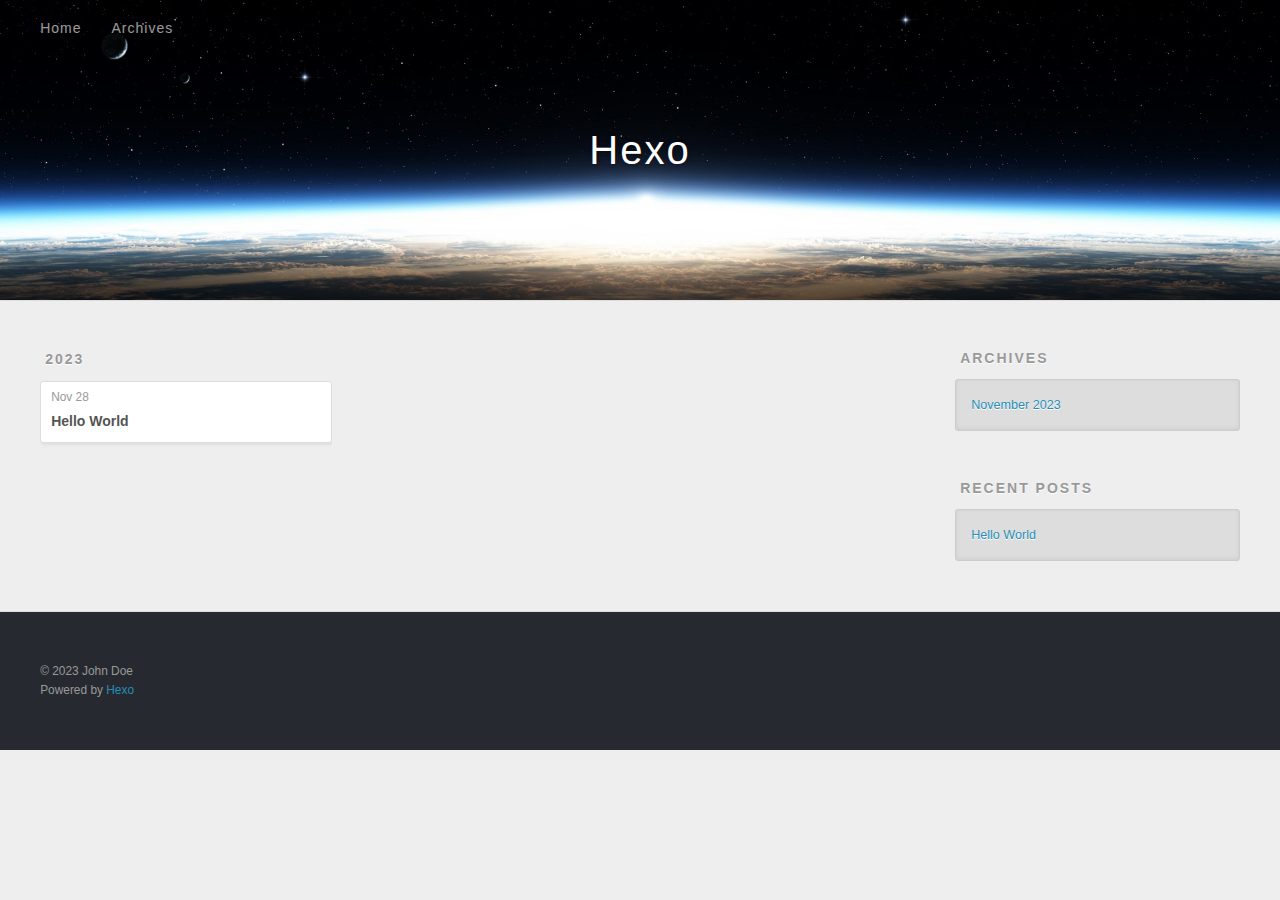
==== archives/index.html @ 0a16b76a "Site updated: 2023-11-28 14:06:50" ====
<!DOCTYPE html>
<html>
<head>
  <meta charset="utf-8">
  
  
  <title>Archives | Hexo</title>
  <meta name="viewport" content="width=device-width, initial-scale=1, shrink-to-fit=no">
  <meta property="og:type" content="website">
<meta property="og:title" content="Hexo">
<meta property="og:url" content="http://example.com/archives/index.html">
<meta property="og:site_name" content="Hexo">
<meta property="og:locale" content="en_US">
<meta property="article:author" content="John Doe">
<meta name="twitter:card" content="summary">
  
    <link rel="alternate" href="/atom.xml" title="Hexo" type="application/atom+xml">
  
  
    <link rel="shortcut icon" href="/favicon.png">
  
  
  
<link rel="stylesheet" href="/css/style.css">

  
    
<link rel="stylesheet" href="/fancybox/jquery.fancybox.min.css">

  
  
<meta name="generator" content="Hexo 7.0.0"></head>

<body>
  <div id="container">
    <div id="wrap">
      <header id="header">
  <div id="banner"></div>
  <div id="header-outer" class="outer">
    <div id="header-title" class="inner">
      <h1 id="logo-wrap">
        <a href="/" id="logo">Hexo</a>
      </h1>
      
    </div>
    <div id="header-inner" class="inner">
      <nav id="main-nav">
        <a id="main-nav-toggle" class="nav-icon"><span class="fa fa-bars"></span></a>
        
          <a class="main-nav-link" href="/">Home</a>
        
          <a class="main-nav-link" href="/archives">Archives</a>
        
      </nav>
      <nav id="sub-nav">
        
        
          <a class="nav-icon" href="/atom.xml" title="RSS Feed"><span class="fa fa-rss"></span></a>
        
        <a class="nav-icon nav-search-btn" title="Search"><span class="fa fa-search"></span></a>
      </nav>
      <div id="search-form-wrap">
        <form action="//google.com/search" method="get" accept-charset="UTF-8" class="search-form"><input type="search" name="q" class="search-form-input" placeholder="Search"><button type="submit" class="search-form-submit">&#xF002;</button><input type="hidden" name="sitesearch" value="http://example.com"></form>
      </div>
    </div>
  </div>
</header>

      <div class="outer">
        <section id="main">
  
  
    
    
      
      
      <section class="archives-wrap">
        <div class="archive-year-wrap">
          <a href="/archives/2023" class="archive-year">2023</a>
        </div>
        <div class="archives">
    
    <article class="archive-article archive-type-post">
  <div class="archive-article-inner">
    <header class="archive-article-header">
      <a href="/2023/11/28/hello-world/" class="archive-article-date">
  <time class="dt-published" datetime="2023-11-28T06:01:46.729Z" itemprop="datePublished">Nov 28</time>
</a>
      
  
    <h1 itemprop="name">
      <a class="archive-article-title" href="/2023/11/28/hello-world/">Hello World</a>
    </h1>
  

    </header>
  </div>
</article>
  
  
    </div></section>
  


</section>
        
          <aside id="sidebar">
  
    

  
    

  
    
  
    
  <div class="widget-wrap">
    <h3 class="widget-title">Archives</h3>
    <div class="widget">
      <ul class="archive-list"><li class="archive-list-item"><a class="archive-list-link" href="/archives/2023/11/">November 2023</a></li></ul>
    </div>
  </div>


  
    
  <div class="widget-wrap">
    <h3 class="widget-title">Recent Posts</h3>
    <div class="widget">
      <ul>
        
          <li>
            <a href="/2023/11/28/hello-world/">Hello World</a>
          </li>
        
      </ul>
    </div>
  </div>

  
</aside>
        
      </div>
      <footer id="footer">
  
  <div class="outer">
    <div id="footer-info" class="inner">
      
      &copy; 2023 John Doe<br>
      Powered by <a href="https://hexo.io/" target="_blank">Hexo</a>
    </div>
  </div>
</footer>

    </div>
    <nav id="mobile-nav">
  
    <a href="/" class="mobile-nav-link">Home</a>
  
    <a href="/archives" class="mobile-nav-link">Archives</a>
  
</nav>
    


<script src="/js/jquery-3.6.4.min.js"></script>



  
<script src="/fancybox/jquery.fancybox.min.js"></script>




<script src="/js/script.js"></script>





  </div>
</body>
</html>
---- css/style.css ----
body {
  width: 100%;
}
body:before,
body:after {
  content: "";
  display: table;
}
body:after {
  clear: both;
}
html,
body,
div,
span,
applet,
object,
iframe,
h1,
h2,
h3,
h4,
h5,
h6,
p,
blockquote,
pre,
a,
abbr,
acronym,
address,
big,
cite,
code,
del,
dfn,
em,
img,
ins,
kbd,
q,
s,
samp,
small,
strike,
strong,
sub,
sup,
tt,
var,
dl,
dt,
dd,
ol,
ul,
li,
fieldset,
form,
label,
legend,
table,
caption,
tbody,
tfoot,
thead,
tr,
th,
td {
  margin: 0;
  padding: 0;
  border: 0;
  outline: 0;
  font-weight: inherit;
  font-style: inherit;
  font-family: inherit;
  font-size: 100%;
  vertical-align: baseline;
}
body {
  line-height: 1;
  color: #000;
  background: #fff;
}
ol,
ul {
  list-style: none;
}
table {
  border-collapse: separate;
  border-spacing: 0;
  vertical-align: middle;
}
caption,
th,
td {
  text-align: left;
  font-weight: normal;
  vertical-align: middle;
}
a img {
  border: none;
}
input,
button {
  margin: 0;
  padding: 0;
}
input::-moz-focus-inner,
button::-moz-focus-inner {
  border: 0;
  padding: 0;
}
html,
body,
#container {
  height: 100%;
}
body {
  background: #eee;
  font: 14px -apple-system, BlinkMacSystemFont, "Segoe UI", "Roboto", "Oxygen", "Ubuntu", "Cantarell", "Fira Sans", "Droid Sans", "Helvetica Neue", sans-serif;
  -webkit-text-size-adjust: 100%;
}
.outer {
  max-width: 1220px;
  margin: 0 auto;
  padding: 0 20px;
}
.outer:before,
.outer:after {
  content: "";
  display: table;
}
.outer:after {
  clear: both;
}
.inner {
  display: inline;
  float: left;
  width: 98.33333333333333%;
  margin: 0 0.833333333333333%;
}
.left,
.alignleft {
  float: left;
}
.right,
.alignright {
  float: right;
}
.clear {
  clear: both;
}
#container {
  position: relative;
}
.mobile-nav-on {
  overflow: hidden;
}
#wrap {
  height: 100%;
  width: 100%;
  position: absolute;
  top: 0;
  left: 0;
  -webkit-transition: 0.2s ease-out;
  -moz-transition: 0.2s ease-out;
  -ms-transition: 0.2s ease-out;
  transition: 0.2s ease-out;
  z-index: 1;
  background: #eee;
}
.mobile-nav-on #wrap {
  left: 280px;
}
@media screen and (min-width: 768px) {
  #main {
    display: inline;
    float: left;
    width: 73.33333333333333%;
    margin: 0 0.833333333333333%;
  }
}
.article-date,
.article-category-link,
.archive-year,
.widget-title {
  text-decoration: none;
  text-transform: uppercase;
  letter-spacing: 2px;
  color: #999;
  margin-bottom: 1em;
  margin-left: 5px;
  line-height: 1em;
  text-shadow: 0 1px #fff;
  font-weight: bold;
}
.article-inner,
.archive-article-inner {
  background: #fff;
  -webkit-box-shadow: 1px 2px 3px #ddd;
  box-shadow: 1px 2px 3px #ddd;
  border: 1px solid #ddd;
  border-radius: 3px;
}
.article-entry h1,
.widget h1 {
  font-size: 2em;
}
.article-entry h2,
.widget h2 {
  font-size: 1.5em;
}
.article-entry h3,
.widget h3 {
  font-size: 1.3em;
}
.article-entry h4,
.widget h4 {
  font-size: 1.2em;
}
.article-entry h5,
.widget h5 {
  font-size: 1em;
}
.article-entry h6,
.widget h6 {
  font-size: 1em;
  color: #999;
}
.article-entry hr,
.widget hr {
  border: 1px dashed #ddd;
}
.article-entry strong,
.widget strong {
  font-weight: bold;
}
.article-entry em,
.widget em,
.article-entry cite,
.widget cite {
  font-style: italic;
}
.article-entry sup,
.widget sup,
.article-entry sub,
.widget sub {
  font-size: 0.75em;
  line-height: 0;
  position: relative;
  vertical-align: baseline;
}
.article-entry sup,
.widget sup {
  top: -0.5em;
}
.article-entry sub,
.widget sub {
  bottom: -0.2em;
}
.article-entry small,
.widget small {
  font-size: 0.85em;
}
.article-entry acronym,
.widget acronym,
.article-entry abbr,
.widget abbr {
  border-bottom: 1px dotted;
}
.article-entry ul,
.widget ul,
.article-entry ol,
.widget ol,
.article-entry dl,
.widget dl {
  margin: 0 20px;
  line-height: 1.6em;
}
.article-entry ul ul,
.widget ul ul,
.article-entry ol ul,
.widget ol ul,
.article-entry ul ol,
.widget ul ol,
.article-entry ol ol,
.widget ol ol {
  margin-top: 0;
  margin-bottom: 0;
}
.article-entry ul,
.widget ul {
  list-style: disc;
}
.article-entry ol,
.widget ol {
  list-style: decimal;
}
.article-entry dt,
.widget dt {
  font-weight: bold;
}
#header {
  height: 300px;
  position: relative;
  border-bottom: 1px solid #ddd;
}
#header:before,
#header:after {
  content: "";
  position: absolute;
  left: 0;
  right: 0;
  height: 40px;
}
#header:before {
  top: 0;
  background: -webkit-linear-gradient(rgba(0,0,0,0.2), transparent);
  background: -moz-linear-gradient(rgba(0,0,0,0.2), transparent);
  background: -ms-linear-gradient(rgba(0,0,0,0.2), transparent);
  background: linear-gradient(rgba(0,0,0,0.2), transparent);
}
#header:after {
  bottom: 0;
  background: -webkit-linear-gradient(transparent, rgba(0,0,0,0.2));
  background: -moz-linear-gradient(transparent, rgba(0,0,0,0.2));
  background: -ms-linear-gradient(transparent, rgba(0,0,0,0.2));
  background: linear-gradient(transparent, rgba(0,0,0,0.2));
}
#header-outer {
  height: 100%;
  position: relative;
}
#header-inner {
  position: relative;
  overflow: hidden;
}
#banner {
  position: absolute;
  top: 0;
  left: 0;
  width: 100%;
  height: 100%;
  background: url("images/banner.jpg") center #000;
  background-size: cover;
  z-index: -1;
}
#header-title {
  text-align: center;
  height: 40px;
  position: absolute;
  top: 50%;
  left: 0;
  margin-top: -20px;
}
#logo,
#subtitle {
  text-decoration: none;
  color: #fff;
  font-weight: 300;
  text-shadow: 0 1px 4px rgba(0,0,0,0.3);
}
#logo {
  font-size: 40px;
  line-height: 40px;
  letter-spacing: 2px;
}
#subtitle {
  font-size: 16px;
  line-height: 16px;
  letter-spacing: 1px;
}
#subtitle-wrap {
  margin-top: 16px;
}
#main-nav {
  float: left;
  margin-left: -15px;
}
.nav-icon,
.main-nav-link {
  float: left;
  color: #fff;
  opacity: 0.6;
  text-decoration: none;
  text-shadow: 0 1px rgba(0,0,0,0.2);
  -webkit-transition: opacity 0.2s;
  -moz-transition: opacity 0.2s;
  -ms-transition: opacity 0.2s;
  transition: opacity 0.2s;
  display: block;
  padding: 20px 15px;
}
.nav-icon:hover,
.main-nav-link:hover {
  opacity: 1;
}
.nav-icon {
  text-align: center;
  font-size: 14px;
  width: 14px;
  height: 14px;
  padding: 20px 15px;
  position: relative;
  cursor: pointer;
}
.main-nav-link {
  font-weight: 300;
  letter-spacing: 1px;
}
@media screen and (max-width: 479px) {
  .main-nav-link {
    display: none;
  }
}
#main-nav-toggle {
  display: none;
}
@media screen and (max-width: 479px) {
  #main-nav-toggle {
    display: block;
  }
}
#sub-nav {
  float: right;
  margin-right: -15px;
}
#search-form-wrap {
  position: absolute;
  top: 15px;
  width: 150px;
  height: 30px;
  right: -150px;
  opacity: 0;
  -webkit-transition: 0.2s ease-out;
  -moz-transition: 0.2s ease-out;
  -ms-transition: 0.2s ease-out;
  transition: 0.2s ease-out;
}
#search-form-wrap.on {
  opacity: 1;
  right: 0;
}
@media screen and (max-width: 479px) {
  #search-form-wrap {
    width: 100%;
    right: -100%;
  }
}
.search-form {
  position: absolute;
  top: 0;
  left: 0;
  right: 0;
  background: #fff;
  padding: 5px 15px;
  border-radius: 15px;
  -webkit-box-shadow: 0 0 10px rgba(0,0,0,0.3);
  box-shadow: 0 0 10px rgba(0,0,0,0.3);
}
.search-form-input {
  border: none;
  background: none;
  color: #555;
  width: 100%;
  font: 13px -apple-system, BlinkMacSystemFont, "Segoe UI", "Roboto", "Oxygen", "Ubuntu", "Cantarell", "Fira Sans", "Droid Sans", "Helvetica Neue", sans-serif;
  outline: none;
}
.search-form-input::-webkit-search-results-decoration,
.search-form-input::-webkit-search-cancel-button {
  -webkit-appearance: none;
}
.search-form-submit {
  position: absolute;
  top: 50%;
  right: 10px;
  margin-top: -7px;
  font: 13px ForkAwesome;
  border: none;
  background: none;
  color: #bbb;
  cursor: pointer;
}
.search-form-submit:hover,
.search-form-submit:focus {
  color: #777;
}
.article {
  margin: 50px 0;
}
.article-inner {
  overflow: hidden;
}
.article-meta:before,
.article-meta:after {
  content: "";
  display: table;
}
.article-meta:after {
  clear: both;
}
.article-date {
  float: left;
}
.article-category {
  float: left;
  line-height: 1em;
  color: #ccc;
  text-shadow: 0 1px #fff;
  margin-left: 8px;
}
.article-category:before {
  content: "\2022";
}
.article-category-link {
  margin: 0 12px 1em;
}
.article-header {
  padding: 20px 20px 0;
}
.article-title {
  text-decoration: none;
  font-size: 2em;
  font-weight: bold;
  color: #555;
  line-height: 1.1em;
  -webkit-transition: color 0.2s;
  -moz-transition: color 0.2s;
  -ms-transition: color 0.2s;
  transition: color 0.2s;
}
a.article-title:hover {
  color: #258fb8;
}
.article-entry {
  color: #555;
  padding: 0 20px;
}
.article-entry:before,
.article-entry:after {
  content: "";
  display: table;
}
.article-entry:after {
  clear: both;
}
.article-entry p,
.article-entry table {
  line-height: 1.6em;
  margin: 1.6em 0;
}
.article-entry h1,
.article-entry h2,
.article-entry h3,
.article-entry h4,
.article-entry h5,
.article-entry h6 {
  font-weight: bold;
}
.article-entry h1,
.article-entry h2,
.article-entry h3,
.article-entry h4,
.article-entry h5,
.article-entry h6 {
  line-height: 1.1em;
  margin: 1.1em 0;
}
.article-entry a {
  color: #258fb8;
  text-decoration: none;
}
.article-entry a:hover {
  text-decoration: underline;
}
.article-entry ul,
.article-entry ol,
.article-entry dl {
  margin-top: 1.6em;
  margin-bottom: 1.6em;
}
.article-entry img,
.article-entry video {
  max-width: 100%;
  height: auto;
  display: block;
  margin: auto;
}
.article-entry iframe {
  border: none;
}
.article-entry table {
  width: 100%;
  border-collapse: collapse;
  border-spacing: 0;
}
.article-entry th {
  font-weight: bold;
  border-bottom: 3px solid #ddd;
  padding-bottom: 0.5em;
}
.article-entry td {
  border-bottom: 1px solid #ddd;
  padding: 10px 0;
}
.article-entry blockquote {
  font-family: Georgia, "Times New Roman", serif;
  margin: 1.6em 20px;
  text-align: center;
}
.article-entry blockquote footer {
  font-size: 14px;
  margin: 1.6em 0;
  font-family: -apple-system, BlinkMacSystemFont, "Segoe UI", "Roboto", "Oxygen", "Ubuntu", "Cantarell", "Fira Sans", "Droid Sans", "Helvetica Neue", sans-serif;
}
.article-entry blockquote footer cite:before {
  content: "—";
  padding: 0 0.5em;
}
.article-entry .pullquote {
  text-align: left;
  width: 45%;
  margin: 0;
}
.article-entry .pullquote.left {
  margin-left: 0.5em;
  margin-right: 1em;
}
.article-entry .pullquote.right {
  margin-right: 0.5em;
  margin-left: 1em;
}
.article-entry .caption {
  color: #999;
  display: block;
  font-size: 0.9em;
  margin-top: 0.5em;
  position: relative;
  text-align: center;
}
.article-entry .video-container {
  position: relative;
  padding-top: 56.25%;
  height: 0;
  overflow: hidden;
}
.article-entry .video-container iframe,
.article-entry .video-container object,
.article-entry .video-container embed {
  position: absolute;
  top: 0;
  left: 0;
  width: 100%;
  height: 100%;
  margin-top: 0;
}
.article-more-link a {
  display: inline-block;
  line-height: 1em;
  padding: 6px 15px;
  border-radius: 15px;
  background: #eee;
  color: #999;
  text-shadow: 0 1px #fff;
  text-decoration: none;
}
.article-more-link a:hover {
  background: #258fb8;
  color: #fff;
  text-decoration: none;
  text-shadow: 0 1px #1e7293;
}
.article-footer {
  font-size: 0.85em;
  line-height: 1.6em;
  border-top: 1px solid #ddd;
  padding-top: 1.6em;
  margin: 0 20px 20px;
}
.article-footer:before,
.article-footer:after {
  content: "";
  display: table;
}
.article-footer:after {
  clear: both;
}
.article-footer a {
  color: #999;
  text-decoration: none;
}
.article-footer a:hover {
  color: #555;
}
.article-tag-list-item {
  float: left;
  margin-right: 10px;
}
.article-tag-list-link:before {
  content: "#";
}
.article-comment-link {
  float: right;
}
.article-comment-link:before {
  padding-right: 8px;
}
.article-share-link {
  cursor: pointer;
  float: right;
  margin-left: 20px;
}
.article-share-link:before {
  padding-right: 6px;
}
#article-nav {
  position: relative;
}
#article-nav:before,
#article-nav:after {
  content: "";
  display: table;
}
#article-nav:after {
  clear: both;
}
@media screen and (min-width: 768px) {
  #article-nav {
    margin: 50px 0;
  }
  #article-nav:before {
    width: 8px;
    height: 8px;
    position: absolute;
    top: 50%;
    left: 50%;
    margin-top: -4px;
    margin-left: -4px;
    content: "";
    border-radius: 50%;
    background: #ddd;
    -webkit-box-shadow: 0 1px 2px #fff;
    box-shadow: 0 1px 2px #fff;
  }
}
.article-nav-link-wrap {
  text-decoration: none;
  text-shadow: 0 1px #fff;
  color: #999;
  -webkit-box-sizing: border-box;
  -moz-box-sizing: border-box;
  box-sizing: border-box;
  margin-top: 50px;
  text-align: center;
  display: block;
}
.article-nav-link-wrap:hover {
  color: #555;
}
@media screen and (min-width: 768px) {
  .article-nav-link-wrap {
    width: 50%;
    margin-top: 0;
  }
}
@media screen and (min-width: 768px) {
  #article-nav-newer {
    float: left;
    text-align: right;
    padding-right: 20px;
  }
}
@media screen and (min-width: 768px) {
  #article-nav-older {
    float: right;
    text-align: left;
    padding-left: 20px;
  }
}
.article-nav-caption {
  text-transform: uppercase;
  letter-spacing: 2px;
  color: #ddd;
  line-height: 1em;
  font-weight: bold;
}
#article-nav-newer .article-nav-caption {
  margin-right: -2px;
}
.article-nav-title {
  font-size: 0.85em;
  line-height: 1.6em;
  margin-top: 0.5em;
}
.article-share-box {
  position: absolute;
  display: none;
  background: #fff;
  -webkit-box-shadow: 1px 2px 10px rgba(0,0,0,0.2);
  box-shadow: 1px 2px 10px rgba(0,0,0,0.2);
  border-radius: 3px;
  margin-left: -145px;
  overflow: hidden;
  z-index: 1;
}
.article-share-box.on {
  display: block;
}
.article-share-input {
  width: 100%;
  background: none;
  -webkit-box-sizing: border-box;
  -moz-box-sizing: border-box;
  box-sizing: border-box;
  font: 14px -apple-system, BlinkMacSystemFont, "Segoe UI", "Roboto", "Oxygen", "Ubuntu", "Cantarell", "Fira Sans", "Droid Sans", "Helvetica Neue", sans-serif;
  padding: 0 15px;
  color: #555;
  outline: none;
  border: 1px solid #ddd;
  border-radius: 3px 3px 0 0;
  height: 36px;
  line-height: 36px;
}
.article-share-links {
  background: #eee;
}
.article-share-links:before,
.article-share-links:after {
  content: "";
  display: table;
}
.article-share-links:after {
  clear: both;
}
.article-share-twitter,
.article-share-facebook,
.article-share-pinterest,
.article-share-linkedin {
  width: 50px;
  height: 36px;
  display: block;
  float: left;
  position: relative;
  color: #999;
  text-shadow: 0 1px #fff;
}
.article-share-twitter:before,
.article-share-facebook:before,
.article-share-pinterest:before,
.article-share-linkedin:before {
  font-size: 20px;
  width: 20px;
  height: 20px;
  position: absolute;
  top: 50%;
  left: 50%;
  margin-top: -10px;
  margin-left: -10px;
  text-align: center;
}
.article-share-twitter:hover,
.article-share-facebook:hover,
.article-share-pinterest:hover,
.article-share-linkedin:hover {
  color: #fff;
}
.article-share-twitter:hover {
  background: #00aced;
  text-shadow: 0 1px #008abe;
}
.article-share-facebook:hover {
  background: #3b5998;
  text-shadow: 0 1px #2f477a;
}
.article-share-pinterest:hover {
  background: #cb2027;
  text-shadow: 0 1px #a21a1f;
}
.article-share-linkedin:hover {
  background: #0077b5;
  text-shadow: 0 1px #005f91;
}
.article-gallery {
  background: #000;
  position: relative;
}
.article-gallery-photos {
  position: relative;
  overflow: hidden;
}
.article-gallery-img {
  display: none;
  max-width: 100%;
}
.article-gallery-img:first-child {
  display: block;
}
.article-gallery-img.loaded {
  position: absolute;
  display: block;
}
.article-gallery-img img {
  display: block;
  max-width: 100%;
  margin: 0 auto;
}
#comments {
  background: #fff;
  -webkit-box-shadow: 1px 2px 3px #ddd;
  box-shadow: 1px 2px 3px #ddd;
  padding: 20px;
  border: 1px solid #ddd;
  border-radius: 3px;
  margin: 50px 0;
}
#comments a {
  color: #258fb8;
}
.archives-wrap {
  margin: 50px 0;
}
.archives:before,
.archives:after {
  content: "";
  display: table;
}
.archives:after {
  clear: both;
}
.archive-year-wrap {
  margin-bottom: 1em;
}
.archives {
  -webkit-column-gap: 10px;
  -moz-column-gap: 10px;
  column-gap: 10px;
}
@media screen and (min-width: 480px) and (max-width: 767px) {
  .archives {
    -webkit-column-count: 2;
    -moz-column-count: 2;
    column-count: 2;
  }
}
@media screen and (min-width: 768px) {
  .archives {
    -webkit-column-count: 3;
    -moz-column-count: 3;
    column-count: 3;
  }
}
.archive-article {
  -webkit-column-break-inside: avoid;
  page-break-inside: avoid;
  overflow: hidden;
  break-inside: avoid-column;
}
.archive-article-inner {
  padding: 10px;
  margin-bottom: 15px;
}
.archive-article-title {
  text-decoration: none;
  font-weight: bold;
  color: #555;
  -webkit-transition: color 0.2s;
  -moz-transition: color 0.2s;
  -ms-transition: color 0.2s;
  transition: color 0.2s;
  line-height: 1.6em;
}
.archive-article-title:hover {
  color: #258fb8;
}
.archive-article-footer {
  margin-top: 1em;
}
.archive-article-date {
  color: #999;
  text-decoration: none;
  font-size: 0.85em;
  line-height: 1em;
  margin-bottom: 0.5em;
  display: block;
}
#page-nav {
  margin: 50px auto;
  background: #fff;
  -webkit-box-shadow: 1px 2px 3px #ddd;
  box-shadow: 1px 2px 3px #ddd;
  border: 1px solid #ddd;
  border-radius: 3px;
  text-align: center;
  color: #999;
  overflow: hidden;
}
#page-nav:before,
#page-nav:after {
  content: "";
  display: table;
}
#page-nav:after {
  clear: both;
}
#page-nav a,
#page-nav span {
  padding: 10px 20px;
  line-height: 1;
  height: 2ex;
}
#page-nav a {
  color: #999;
  text-decoration: none;
}
#page-nav a:hover {
  background: #999;
  color: #fff;
}
#page-nav .prev {
  float: left;
}
#page-nav .next {
  float: right;
}
#page-nav .page-number {
  display: inline-block;
}
@media screen and (max-width: 479px) {
  #page-nav .page-number {
    display: none;
  }
}
#page-nav .current {
  color: #555;
  font-weight: bold;
}
#page-nav .space {
  color: #ddd;
}
#footer {
  background: #262a30;
  padding: 50px 0;
  border-top: 1px solid #ddd;
  color: #999;
}
#footer a {
  color: #258fb8;
  text-decoration: none;
}
#footer a:hover {
  text-decoration: underline;
}
#footer-info {
  line-height: 1.6em;
  font-size: 0.85em;
}
.article-entry pre,
.article-entry .highlight {
  background: #2d2d2d;
  margin: 0 -20px;
  padding: 15px 20px;
  border-style: solid;
  border-color: #ddd;
  border-width: 1px 0;
  overflow: auto;
  color: #ccc;
  line-height: 22.400000000000002px;
}
.article-entry .highlight .gutter pre,
.article-entry .gist .gist-file .gist-data .line-numbers {
  color: #666;
  font-size: 0.85em;
}
.article-entry pre,
.article-entry code {
  font-family: "Source Code Pro", Consolas, Monaco, Menlo, Consolas, monospace;
}
.article-entry code {
  background: #eee;
  text-shadow: 0 1px #fff;
  padding: 0 0.3em;
}
.article-entry pre code {
  background: none;
  text-shadow: none;
  padding: 0;
}
.article-entry .highlight pre {
  border: none;
  margin: 0;
  padding: 0;
}
.article-entry .highlight table {
  margin: 0;
  width: auto;
}
.article-entry .highlight td {
  border: none;
  padding: 0;
}
.article-entry .highlight figcaption {
  font-size: 0.85em;
  color: #999;
  line-height: 1em;
  margin-bottom: 1em;
}
.article-entry .highlight figcaption:before,
.article-entry .highlight figcaption:after {
  content: "";
  display: table;
}
.article-entry .highlight figcaption:after {
  clear: both;
}
.article-entry .highlight figcaption a {
  float: right;
}
.article-entry .highlight .gutter {
  -moz-user-select: none;
  -ms-user-select: none;
  -webkit-user-select: none;
  -webkit-user-select: none;
  -moz-user-select: none;
  -ms-user-select: none;
  user-select: none;
}
.article-entry .highlight .gutter pre {
  text-align: right;
  padding-right: 20px;
}
.article-entry .highlight .line {
  height: 22.400000000000002px;
}
.article-entry .highlight .line.marked {
  background: #515151;
}
.article-entry .gist {
  margin: 0 -20px;
  border-style: solid;
  border-color: #ddd;
  border-width: 1px 0;
  background: #2d2d2d;
  padding: 15px 20px 15px 0;
}
.article-entry .gist .gist-file {
  border: none;
  font-family: "Source Code Pro", Consolas, Monaco, Menlo, Consolas, monospace;
  margin: 0;
}
.article-entry .gist .gist-file .gist-data {
  background: none;
  border: none;
}
.article-entry .gist .gist-file .gist-data .line-numbers {
  background: none;
  border: none;
  padding: 0 20px 0 0;
}
.article-entry .gist .gist-file .gist-data .line-data {
  padding: 0 !important;
}
.article-entry .gist .gist-file .highlight {
  margin: 0;
  padding: 0;
  border: none;
}
.article-entry .gist .gist-file .gist-meta {
  background: #2d2d2d;
  color: #999;
  font: 0.85em -apple-system, BlinkMacSystemFont, "Segoe UI", "Roboto", "Oxygen", "Ubuntu", "Cantarell", "Fira Sans", "Droid Sans", "Helvetica Neue", sans-serif;
  text-shadow: 0 0;
  padding: 0;
  margin-top: 1em;
  margin-left: 20px;
}
.article-entry .gist .gist-file .gist-meta a {
  color: #258fb8;
  font-weight: normal;
}
.article-entry .gist .gist-file .gist-meta a:hover {
  text-decoration: underline;
}
pre .comment,
pre .title {
  color: #999;
}
pre .variable,
pre .attribute,
pre .tag,
pre .regexp,
pre .ruby .constant,
pre .xml .tag .title,
pre .xml .pi,
pre .xml .doctype,
pre .html .doctype,
pre .css .id,
pre .css .class,
pre .css .pseudo {
  color: #f2777a;
}
pre .number,
pre .preprocessor,
pre .built_in,
pre .literal,
pre .params,
pre .constant {
  color: #f99157;
}
pre .class,
pre .ruby .class .title,
pre .css .rules .attribute {
  color: #9c9;
}
pre .string,
pre .value,
pre .inheritance,
pre .header,
pre .ruby .symbol,
pre .xml .cdata {
  color: #9c9;
}
pre .css .hexcolor {
  color: #6cc;
}
pre .function,
pre .python .decorator,
pre .python .title,
pre .ruby .function .title,
pre .ruby .title .keyword,
pre .perl .sub,
pre .javascript .title,
pre .coffeescript .title {
  color: #69c;
}
pre .keyword,
pre .javascript .function {
  color: #c9c;
}
@media screen and (max-width: 479px) {
  #mobile-nav {
    position: absolute;
    top: 0;
    left: 0;
    width: 280px;
    height: 100%;
    background: #191919;
    border-right: 1px solid #fff;
  }
}
@media screen and (max-width: 479px) {
  .mobile-nav-link {
    display: block;
    color: #999;
    text-decoration: none;
    padding: 15px 20px;
    font-weight: bold;
  }
  .mobile-nav-link:hover {
    color: #fff;
  }
}
@media screen and (min-width: 768px) {
  #sidebar {
    display: inline;
    float: left;
    width: 23.333333333333332%;
    margin: 0 0.833333333333333%;
  }
}
.widget-wrap {
  margin: 50px 0;
}
.widget {
  color: #777;
  text-shadow: 0 1px #fff;
  background: #ddd;
  -webkit-box-shadow: 0 -1px 4px #ccc inset;
  box-shadow: 0 -1px 4px #ccc inset;
  border: 1px solid #ccc;
  padding: 15px;
  border-radius: 3px;
}
.widget a {
  color: #258fb8;
  text-decoration: none;
}
.widget a:hover {
  text-decoration: underline;
}
.widget ul ul,
.widget ol ul,
.widget dl ul,
.widget ul ol,
.widget ol ol,
.widget dl ol,
.widget ul dl,
.widget ol dl,
.widget dl dl {
  margin-left: 15px;
  list-style: disc;
}
.widget {
  line-height: 1.6em;
  word-wrap: break-word;
  font-size: 0.9em;
}
.widget ul,
.widget ol {
  list-style: none;
  margin: 0;
}
.widget ul ul,
.widget ol ul,
.widget ul ol,
.widget ol ol {
  margin: 0 20px;
}
.widget ul ul,
.widget ol ul {
  list-style: disc;
}
.widget ul ol,
.widget ol ol {
  list-style: decimal;
}
.category-list-count,
.tag-list-count,
.archive-list-count {
  padding-left: 5px;
  color: #999;
  font-size: 0.85em;
}
.category-list-count:before,
.tag-list-count:before,
.archive-list-count:before {
  content: "(";
}
.category-list-count:after,
.tag-list-count:after,
.archive-list-count:after {
  content: ")";
}
.tagcloud a {
  margin-right: 5px;
  display: inline-block;
}
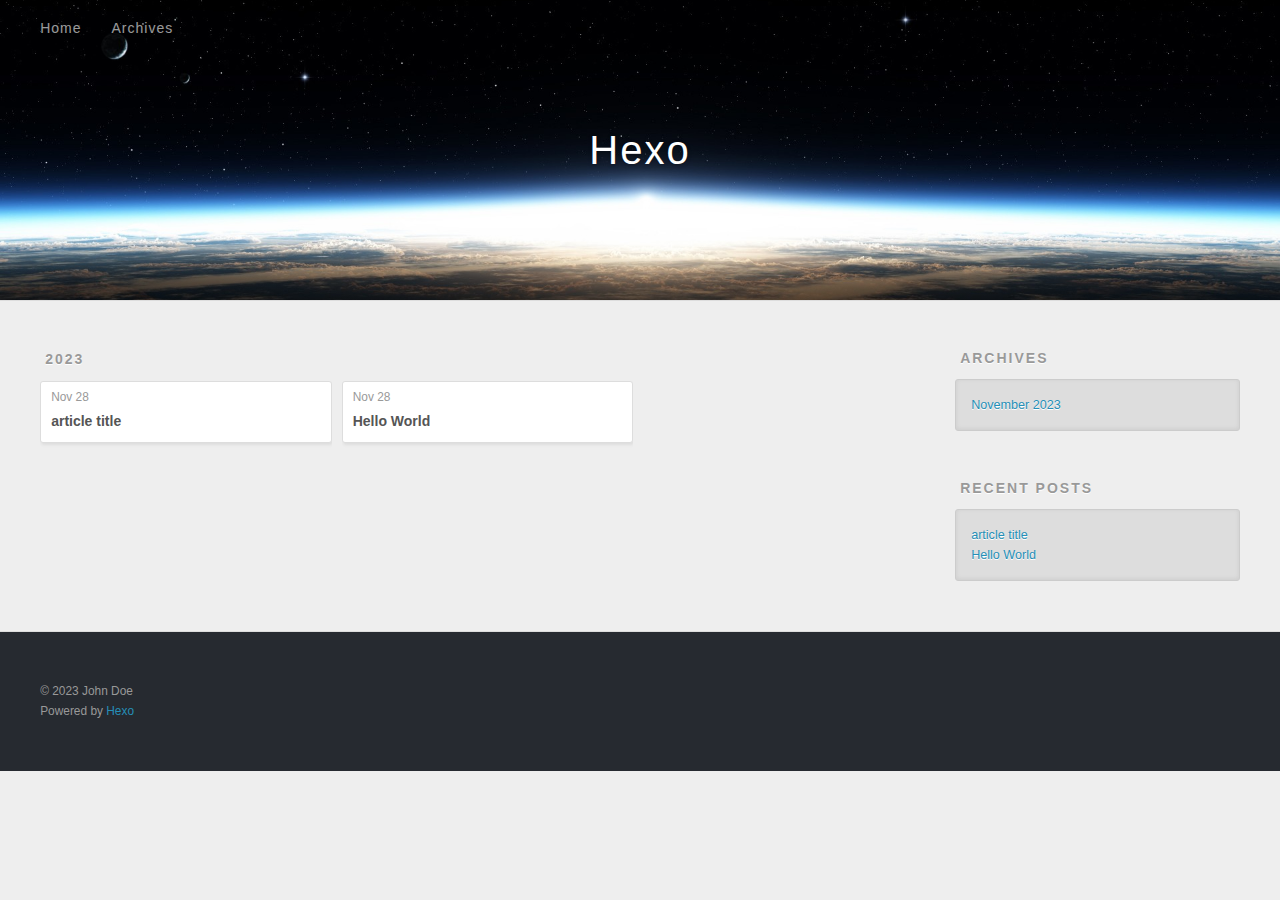
==== commit 10f0fede: "Site updated: 2023-11-28 14:19:43" ====
--- a/archives/index.html
+++ b/archives/index.html
@@ -83,6 +83,25 @@
     <article class="archive-article archive-type-post">
   <div class="archive-article-inner">
     <header class="archive-article-header">
+      <a href="/2023/11/28/article-title/" class="archive-article-date">
+  <time class="dt-published" datetime="2023-11-28T06:18:29.000Z" itemprop="datePublished">Nov 28</time>
+</a>
+      
+  
+    <h1 itemprop="name">
+      <a class="archive-article-title" href="/2023/11/28/article-title/">article title</a>
+    </h1>
+  
+
+    </header>
+  </div>
+</article>
+  
+    
+    
+    <article class="archive-article archive-type-post">
+  <div class="archive-article-inner">
+    <header class="archive-article-header">
       <a href="/2023/11/28/hello-world/" class="archive-article-date">
   <time class="dt-published" datetime="2023-11-28T06:01:46.729Z" itemprop="datePublished">Nov 28</time>
 </a>
@@ -131,6 +150,10 @@
       <ul>
         
           <li>
+            <a href="/2023/11/28/article-title/">article title</a>
+          </li>
+        
+          <li>
             <a href="/2023/11/28/hello-world/">Hello World</a>
           </li>
         
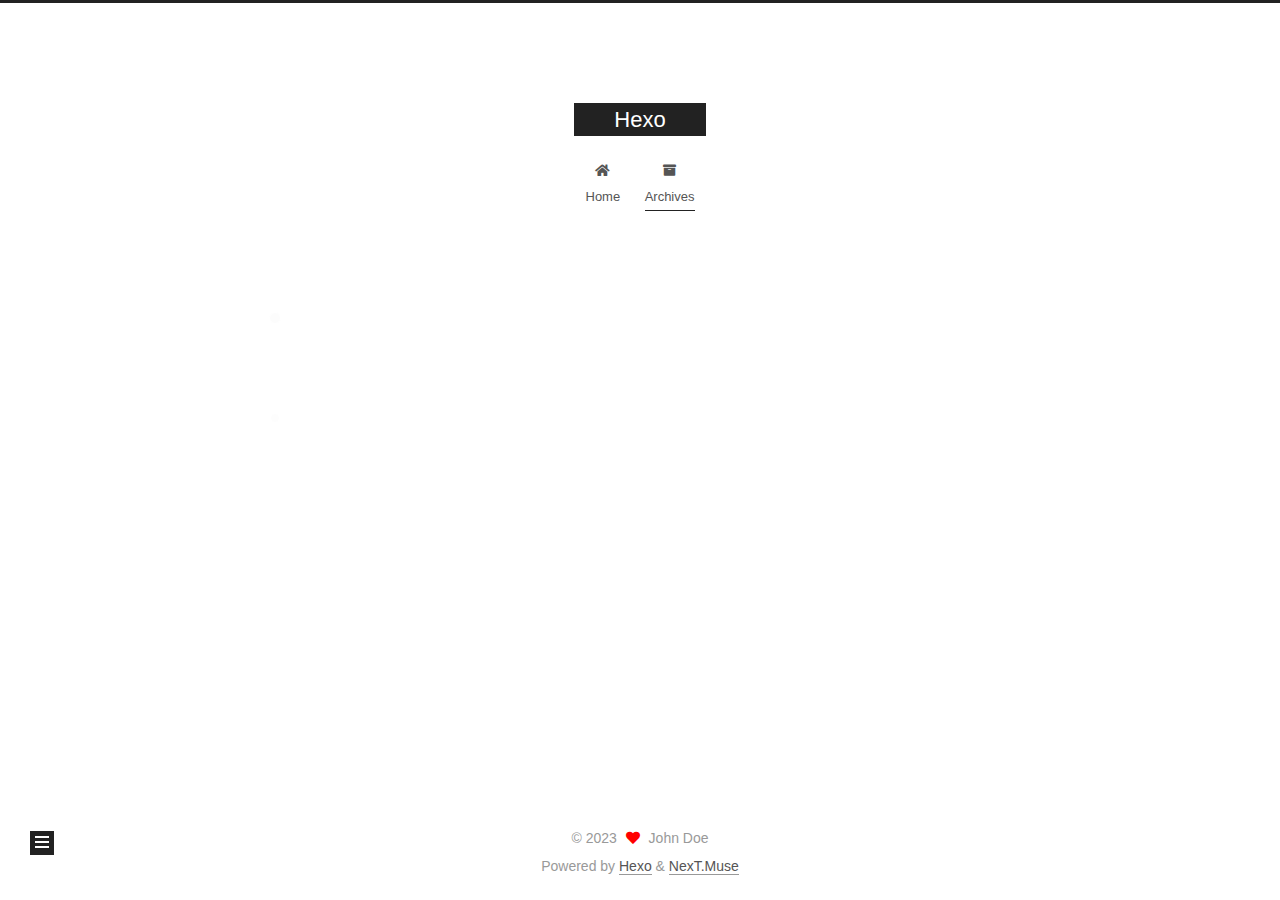
==== commit aef7dea9: "Site updated: 2023-11-28 14:49:42" ====
--- a/archives/index.html
+++ b/archives/index.html
@@ -1,11 +1,25 @@
 <!DOCTYPE html>
-<html>
+<html lang="en">
 <head>
-  <meta charset="utf-8">
-  
-  
-  <title>Archives | Hexo</title>
-  <meta name="viewport" content="width=device-width, initial-scale=1, shrink-to-fit=no">
+  <meta charset="UTF-8">
+<meta name="viewport" content="width=device-width, initial-scale=1, maximum-scale=2">
+<meta name="theme-color" content="#222">
+<meta name="generator" content="Hexo 7.0.0">
+  <link rel="apple-touch-icon" sizes="180x180" href="/images/apple-touch-icon-next.png">
+  <link rel="icon" type="image/png" sizes="32x32" href="/images/favicon-32x32-next.png">
+  <link rel="icon" type="image/png" sizes="16x16" href="/images/favicon-16x16-next.png">
+  <link rel="mask-icon" href="/images/logo.svg" color="#222">
+
+<link rel="stylesheet" href="/css/main.css">
+
+
+<link rel="stylesheet" href="/lib/font-awesome/css/all.min.css">
+
+<script id="hexo-configurations">
+    var NexT = window.NexT || {};
+    var CONFIG = {"hostname":"example.com","root":"/","scheme":"Muse","version":"7.8.0","exturl":false,"sidebar":{"position":"left","display":"post","padding":18,"offset":12,"onmobile":false},"copycode":{"enable":false,"show_result":false,"style":null},"back2top":{"enable":true,"sidebar":false,"scrollpercent":false},"bookmark":{"enable":false,"color":"#222","save":"auto"},"fancybox":false,"mediumzoom":false,"lazyload":false,"pangu":false,"comments":{"style":"tabs","active":null,"storage":true,"lazyload":false,"nav":null},"algolia":{"hits":{"per_page":10},"labels":{"input_placeholder":"Search for Posts","hits_empty":"We didn't find any results for the search: ${query}","hits_stats":"${hits} results found in ${time} ms"}},"localsearch":{"enable":false,"trigger":"auto","top_n_per_article":1,"unescape":false,"preload":false},"motion":{"enable":true,"async":false,"transition":{"post_block":"fadeIn","post_header":"slideDownIn","post_body":"slideDownIn","coll_header":"slideLeftIn","sidebar":"slideUpIn"}}};
+  </script>
+
   <meta property="og:type" content="website">
 <meta property="og:title" content="Hexo">
 <meta property="og:url" content="http://example.com/archives/index.html">
@@ -13,196 +27,334 @@
 <meta property="og:locale" content="en_US">
 <meta property="article:author" content="John Doe">
 <meta name="twitter:card" content="summary">
-  
-    <link rel="alternate" href="/atom.xml" title="Hexo" type="application/atom+xml">
-  
-  
-    <link rel="shortcut icon" href="/favicon.png">
-  
-  
-  
-<link rel="stylesheet" href="/css/style.css">
-
-  
+
+<link rel="canonical" href="http://example.com/archives/">
+
+
+<script id="page-configurations">
+  // https://hexo.io/docs/variables.html
+  CONFIG.page = {
+    sidebar: "",
+    isHome : false,
+    isPost : false,
+    lang   : 'en'
+  };
+</script>
+
+  <title>Archive | Hexo</title>
+  
+
+
+
+
+
+
+  <noscript>
+  <style>
+  .use-motion .brand,
+  .use-motion .menu-item,
+  .sidebar-inner,
+  .use-motion .post-block,
+  .use-motion .pagination,
+  .use-motion .comments,
+  .use-motion .post-header,
+  .use-motion .post-body,
+  .use-motion .collection-header { opacity: initial; }
+
+  .use-motion .site-title,
+  .use-motion .site-subtitle {
+    opacity: initial;
+    top: initial;
+  }
+
+  .use-motion .logo-line-before i { left: initial; }
+  .use-motion .logo-line-after i { right: initial; }
+  </style>
+</noscript>
+
+</head>
+
+<body itemscope itemtype="http://schema.org/WebPage">
+  <div class="container use-motion">
+    <div class="headband"></div>
+
+    <header class="header" itemscope itemtype="http://schema.org/WPHeader">
+      <div class="header-inner"><div class="site-brand-container">
+  <div class="site-nav-toggle">
+    <div class="toggle" aria-label="Toggle navigation bar">
+      <span class="toggle-line toggle-line-first"></span>
+      <span class="toggle-line toggle-line-middle"></span>
+      <span class="toggle-line toggle-line-last"></span>
+    </div>
+  </div>
+
+  <div class="site-meta">
+
+    <a href="/" class="brand" rel="start">
+      <span class="logo-line-before"><i></i></span>
+      <h1 class="site-title">Hexo</h1>
+      <span class="logo-line-after"><i></i></span>
+    </a>
+  </div>
+
+  <div class="site-nav-right">
+    <div class="toggle popup-trigger">
+    </div>
+  </div>
+</div>
+
+
+
+
+<nav class="site-nav">
+  <ul id="menu" class="main-menu menu">
+        <li class="menu-item menu-item-home">
+
+    <a href="/" rel="section"><i class="fa fa-home fa-fw"></i>Home</a>
+
+  </li>
+        <li class="menu-item menu-item-archives">
+
+    <a href="/archives/" rel="section"><i class="fa fa-archive fa-fw"></i>Archives</a>
+
+  </li>
+  </ul>
+</nav>
+
+
+
+
+</div>
+    </header>
+
     
-<link rel="stylesheet" href="/fancybox/jquery.fancybox.min.css">
-
-  
-  
-<meta name="generator" content="Hexo 7.0.0"></head>
-
-<body>
-  <div id="container">
-    <div id="wrap">
-      <header id="header">
-  <div id="banner"></div>
-  <div id="header-outer" class="outer">
-    <div id="header-title" class="inner">
-      <h1 id="logo-wrap">
-        <a href="/" id="logo">Hexo</a>
-      </h1>
+  <div class="back-to-top">
+    <i class="fa fa-arrow-up"></i>
+    <span>0%</span>
+  </div>
+
+
+    <main class="main">
+      <div class="main-inner">
+        <div class="content-wrap">
+          
+
+          <div class="content archive">
+            
+
+  
+  
+  
+  <div class="post-block">
+    <div class="posts-collapse">
+      <div class="collection-title">
+        <span class="collection-header">Um..! 2 posts in total. Keep on posting.</span>
+      </div>
+
       
-    </div>
-    <div id="header-inner" class="inner">
-      <nav id="main-nav">
-        <a id="main-nav-toggle" class="nav-icon"><span class="fa fa-bars"></span></a>
+    <div class="collection-year">
+      <span class="collection-header">2023</span>
+    </div>
+
+  <article itemscope itemtype="http://schema.org/Article">
+    <header class="post-header">
+
+      <div class="post-meta">
+        <time itemprop="dateCreated"
+              datetime="2023-11-28T14:18:29+08:00"
+              content="2023-11-28">
+          11-28
+        </time>
+      </div>
+
+      <div class="post-title">
+          <a class="post-title-link" href="/2023/11/28/article-title/" itemprop="url">
+            <span itemprop="name">article title</span>
+          </a>
+      </div>
+
+    </header>
+  </article>
+
+  <article itemscope itemtype="http://schema.org/Article">
+    <header class="post-header">
+
+      <div class="post-meta">
+        <time itemprop="dateCreated"
+              datetime="2023-11-28T14:01:46+08:00"
+              content="2023-11-28">
+          11-28
+        </time>
+      </div>
+
+      <div class="post-title">
+          <a class="post-title-link" href="/2023/11/28/hello-world/" itemprop="url">
+            <span itemprop="name">Hello World</span>
+          </a>
+      </div>
+
+    </header>
+  </article>
+
+
+    </div>
+  </div>
+  
+  
+  
+
+  
+
+
+
+          </div>
+          
+
+<script>
+  window.addEventListener('tabs:register', () => {
+    let { activeClass } = CONFIG.comments;
+    if (CONFIG.comments.storage) {
+      activeClass = localStorage.getItem('comments_active') || activeClass;
+    }
+    if (activeClass) {
+      let activeTab = document.querySelector(`a[href="#comment-${activeClass}"]`);
+      if (activeTab) {
+        activeTab.click();
+      }
+    }
+  });
+  if (CONFIG.comments.storage) {
+    window.addEventListener('tabs:click', event => {
+      if (!event.target.matches('.tabs-comment .tab-content .tab-pane')) return;
+      let commentClass = event.target.classList[1];
+      localStorage.setItem('comments_active', commentClass);
+    });
+  }
+</script>
+
+        </div>
+          
+  
+  <div class="toggle sidebar-toggle">
+    <span class="toggle-line toggle-line-first"></span>
+    <span class="toggle-line toggle-line-middle"></span>
+    <span class="toggle-line toggle-line-last"></span>
+  </div>
+
+  <aside class="sidebar">
+    <div class="sidebar-inner">
+
+      <ul class="sidebar-nav motion-element">
+        <li class="sidebar-nav-toc">
+          Table of Contents
+        </li>
+        <li class="sidebar-nav-overview">
+          Overview
+        </li>
+      </ul>
+
+      <!--noindex-->
+      <div class="post-toc-wrap sidebar-panel">
+      </div>
+      <!--/noindex-->
+
+      <div class="site-overview-wrap sidebar-panel">
+        <div class="site-author motion-element" itemprop="author" itemscope itemtype="http://schema.org/Person">
+  <p class="site-author-name" itemprop="name">John Doe</p>
+  <div class="site-description" itemprop="description"></div>
+</div>
+<div class="site-state-wrap motion-element">
+  <nav class="site-state">
+      <div class="site-state-item site-state-posts">
+          <a href="/archives/">
         
-          <a class="main-nav-link" href="/">Home</a>
+          <span class="site-state-item-count">2</span>
+          <span class="site-state-item-name">posts</span>
+        </a>
+      </div>
+  </nav>
+</div>
+
+
+
+      </div>
+
+    </div>
+  </aside>
+  <div id="sidebar-dimmer"></div>
+
+
+      </div>
+    </main>
+
+    <footer class="footer">
+      <div class="footer-inner">
         
-          <a class="main-nav-link" href="/archives">Archives</a>
+
         
-      </nav>
-      <nav id="sub-nav">
+
+<div class="copyright">
+  
+  &copy; 
+  <span itemprop="copyrightYear">2023</span>
+  <span class="with-love">
+    <i class="fa fa-heart"></i>
+  </span>
+  <span class="author" itemprop="copyrightHolder">John Doe</span>
+</div>
+  <div class="powered-by">Powered by <a href="https://hexo.io/" class="theme-link" rel="noopener" target="_blank">Hexo</a> & <a href="https://muse.theme-next.org/" class="theme-link" rel="noopener" target="_blank">NexT.Muse</a>
+  </div>
+
         
-        
-          <a class="nav-icon" href="/atom.xml" title="RSS Feed"><span class="fa fa-rss"></span></a>
-        
-        <a class="nav-icon nav-search-btn" title="Search"><span class="fa fa-search"></span></a>
-      </nav>
-      <div id="search-form-wrap">
-        <form action="//google.com/search" method="get" accept-charset="UTF-8" class="search-form"><input type="search" name="q" class="search-form-input" placeholder="Search"><button type="submit" class="search-form-submit">&#xF002;</button><input type="hidden" name="sitesearch" value="http://example.com"></form>
-      </div>
-    </div>
-  </div>
-</header>
-
-      <div class="outer">
-        <section id="main">
-  
-  
-    
-    
-      
-      
-      <section class="archives-wrap">
-        <div class="archive-year-wrap">
-          <a href="/archives/2023" class="archive-year">2023</a>
-        </div>
-        <div class="archives">
-    
-    <article class="archive-article archive-type-post">
-  <div class="archive-article-inner">
-    <header class="archive-article-header">
-      <a href="/2023/11/28/article-title/" class="archive-article-date">
-  <time class="dt-published" datetime="2023-11-28T06:18:29.000Z" itemprop="datePublished">Nov 28</time>
-</a>
-      
-  
-    <h1 itemprop="name">
-      <a class="archive-article-title" href="/2023/11/28/article-title/">article title</a>
-    </h1>
-  
-
-    </header>
-  </div>
-</article>
-  
-    
-    
-    <article class="archive-article archive-type-post">
-  <div class="archive-article-inner">
-    <header class="archive-article-header">
-      <a href="/2023/11/28/hello-world/" class="archive-article-date">
-  <time class="dt-published" datetime="2023-11-28T06:01:46.729Z" itemprop="datePublished">Nov 28</time>
-</a>
-      
-  
-    <h1 itemprop="name">
-      <a class="archive-article-title" href="/2023/11/28/hello-world/">Hello World</a>
-    </h1>
-  
-
-    </header>
-  </div>
-</article>
-  
-  
-    </div></section>
-  
-
-
-</section>
-        
-          <aside id="sidebar">
-  
-    
-
-  
-    
-
-  
-    
-  
-    
-  <div class="widget-wrap">
-    <h3 class="widget-title">Archives</h3>
-    <div class="widget">
-      <ul class="archive-list"><li class="archive-list-item"><a class="archive-list-link" href="/archives/2023/11/">November 2023</a></li></ul>
-    </div>
-  </div>
-
-
-  
-    
-  <div class="widget-wrap">
-    <h3 class="widget-title">Recent Posts</h3>
-    <div class="widget">
-      <ul>
-        
-          <li>
-            <a href="/2023/11/28/article-title/">article title</a>
-          </li>
-        
-          <li>
-            <a href="/2023/11/28/hello-world/">Hello World</a>
-          </li>
-        
-      </ul>
-    </div>
-  </div>
-
-  
-</aside>
-        
-      </div>
-      <footer id="footer">
-  
-  <div class="outer">
-    <div id="footer-info" class="inner">
-      
-      &copy; 2023 John Doe<br>
-      Powered by <a href="https://hexo.io/" target="_blank">Hexo</a>
-    </div>
-  </div>
-</footer>
-
-    </div>
-    <nav id="mobile-nav">
-  
-    <a href="/" class="mobile-nav-link">Home</a>
-  
-    <a href="/archives" class="mobile-nav-link">Archives</a>
-  
-</nav>
-    
-
-
-<script src="/js/jquery-3.6.4.min.js"></script>
-
-
-
-  
-<script src="/fancybox/jquery.fancybox.min.js"></script>
-
-
-
-
-<script src="/js/script.js"></script>
-
-
-
-
-
-  </div>
+
+
+
+
+
+
+
+
+      </div>
+    </footer>
+  </div>
+
+  
+  <script src="/lib/anime.min.js"></script>
+  <script src="/lib/velocity/velocity.min.js"></script>
+  <script src="/lib/velocity/velocity.ui.min.js"></script>
+
+<script src="/js/utils.js"></script>
+
+<script src="/js/motion.js"></script>
+
+
+<script src="/js/schemes/muse.js"></script>
+
+
+<script src="/js/next-boot.js"></script>
+
+
+
+
+  
+
+
+
+
+
+
+
+
+
+
+
+
+
+
+
+  
+
+  
+
 </body>
-</html>+</html>
--- a/css/main.css
+++ b/css/main.css
@@ -0,0 +1,2291 @@
+:root {
+  --body-bg-color: #fff;
+  --content-bg-color: #fff;
+  --card-bg-color: #f5f5f5;
+  --text-color: #555;
+  --blockquote-color: #666;
+  --link-color: #555;
+  --link-hover-color: #222;
+  --brand-color: #fff;
+  --brand-hover-color: #fff;
+  --table-row-odd-bg-color: #f9f9f9;
+  --table-row-hover-bg-color: #f5f5f5;
+  --menu-item-bg-color: #f5f5f5;
+  --btn-default-bg: #222;
+  --btn-default-color: #fff;
+  --btn-default-border-color: #222;
+  --btn-default-hover-bg: #fff;
+  --btn-default-hover-color: #222;
+  --btn-default-hover-border-color: #222;
+}
+html {
+  line-height: 1.15; /* 1 */
+  -webkit-text-size-adjust: 100%; /* 2 */
+}
+body {
+  margin: 0;
+}
+main {
+  display: block;
+}
+h1 {
+  font-size: 2em;
+  margin: 0.67em 0;
+}
+hr {
+  box-sizing: content-box; /* 1 */
+  height: 0; /* 1 */
+  overflow: visible; /* 2 */
+}
+pre {
+  font-family: monospace, monospace; /* 1 */
+  font-size: 1em; /* 2 */
+}
+a {
+  background: transparent;
+}
+abbr[title] {
+  border-bottom: none; /* 1 */
+  text-decoration: underline; /* 2 */
+  text-decoration: underline dotted; /* 2 */
+}
+b,
+strong {
+  font-weight: bolder;
+}
+code,
+kbd,
+samp {
+  font-family: monospace, monospace; /* 1 */
+  font-size: 1em; /* 2 */
+}
+small {
+  font-size: 80%;
+}
+sub,
+sup {
+  font-size: 75%;
+  line-height: 0;
+  position: relative;
+  vertical-align: baseline;
+}
+sub {
+  bottom: -0.25em;
+}
+sup {
+  top: -0.5em;
+}
+img {
+  border-style: none;
+}
+button,
+input,
+optgroup,
+select,
+textarea {
+  font-family: inherit; /* 1 */
+  font-size: 100%; /* 1 */
+  line-height: 1.15; /* 1 */
+  margin: 0; /* 2 */
+}
+button,
+input {
+/* 1 */
+  overflow: visible;
+}
+button,
+select {
+/* 1 */
+  text-transform: none;
+}
+button,
+[type='button'],
+[type='reset'],
+[type='submit'] {
+  -webkit-appearance: button;
+}
+button::-moz-focus-inner,
+[type='button']::-moz-focus-inner,
+[type='reset']::-moz-focus-inner,
+[type='submit']::-moz-focus-inner {
+  border-style: none;
+  padding: 0;
+}
+button:-moz-focusring,
+[type='button']:-moz-focusring,
+[type='reset']:-moz-focusring,
+[type='submit']:-moz-focusring {
+  outline: 1px dotted ButtonText;
+}
+fieldset {
+  padding: 0.35em 0.75em 0.625em;
+}
+legend {
+  box-sizing: border-box; /* 1 */
+  color: inherit; /* 2 */
+  display: table; /* 1 */
+  max-width: 100%; /* 1 */
+  padding: 0; /* 3 */
+  white-space: normal; /* 1 */
+}
+progress {
+  vertical-align: baseline;
+}
+textarea {
+  overflow: auto;
+}
+[type='checkbox'],
+[type='radio'] {
+  box-sizing: border-box; /* 1 */
+  padding: 0; /* 2 */
+}
+[type='number']::-webkit-inner-spin-button,
+[type='number']::-webkit-outer-spin-button {
+  height: auto;
+}
+[type='search'] {
+  outline-offset: -2px; /* 2 */
+  -webkit-appearance: textfield; /* 1 */
+}
+[type='search']::-webkit-search-decoration {
+  -webkit-appearance: none;
+}
+::-webkit-file-upload-button {
+  font: inherit; /* 2 */
+  -webkit-appearance: button; /* 1 */
+}
+details {
+  display: block;
+}
+summary {
+  display: list-item;
+}
+template {
+  display: none;
+}
+[hidden] {
+  display: none;
+}
+::selection {
+  background: #262a30;
+  color: #eee;
+}
+html,
+body {
+  height: 100%;
+}
+body {
+  background: var(--body-bg-color);
+  color: var(--text-color);
+  font-family: 'Lato', "PingFang SC", "Microsoft YaHei", sans-serif;
+  font-size: 1em;
+  line-height: 2;
+}
+@media (max-width: 991px) {
+  body {
+    padding-left: 0 !important;
+    padding-right: 0 !important;
+  }
+}
+h1,
+h2,
+h3,
+h4,
+h5,
+h6 {
+  font-family: 'Lato', "PingFang SC", "Microsoft YaHei", sans-serif;
+  font-weight: bold;
+  line-height: 1.5;
+  margin: 20px 0 15px;
+}
+h1 {
+  font-size: 1.5em;
+}
+h2 {
+  font-size: 1.375em;
+}
+h3 {
+  font-size: 1.25em;
+}
+h4 {
+  font-size: 1.125em;
+}
+h5 {
+  font-size: 1em;
+}
+h6 {
+  font-size: 0.875em;
+}
+p {
+  margin: 0 0 20px 0;
+}
+a,
+span.exturl {
+  border-bottom: 1px solid #999;
+  color: var(--link-color);
+  outline: 0;
+  text-decoration: none;
+  overflow-wrap: break-word;
+  word-wrap: break-word;
+  cursor: pointer;
+}
+a:hover,
+span.exturl:hover {
+  border-bottom-color: var(--link-hover-color);
+  color: var(--link-hover-color);
+}
+iframe,
+img,
+video {
+  display: block;
+  margin-left: auto;
+  margin-right: auto;
+  max-width: 100%;
+}
+hr {
+  background-image: repeating-linear-gradient(-45deg, #ddd, #ddd 4px, transparent 4px, transparent 8px);
+  border: 0;
+  height: 3px;
+  margin: 40px 0;
+}
+blockquote {
+  border-left: 4px solid #ddd;
+  color: var(--blockquote-color);
+  margin: 0;
+  padding: 0 15px;
+}
+blockquote cite::before {
+  content: '-';
+  padding: 0 5px;
+}
+dt {
+  font-weight: bold;
+}
+dd {
+  margin: 0;
+  padding: 0;
+}
+kbd {
+  background-color: #f5f5f5;
+  background-image: linear-gradient(#eee, #fff, #eee);
+  border: 1px solid #ccc;
+  border-radius: 0.2em;
+  box-shadow: 0.1em 0.1em 0.2em rgba(0,0,0,0.1);
+  color: #555;
+  font-family: inherit;
+  padding: 0.1em 0.3em;
+  white-space: nowrap;
+}
+.table-container {
+  overflow: auto;
+}
+table {
+  border-collapse: collapse;
+  border-spacing: 0;
+  font-size: 0.875em;
+  margin: 0 0 20px 0;
+  width: 100%;
+}
+tbody tr:nth-of-type(odd) {
+  background: var(--table-row-odd-bg-color);
+}
+tbody tr:hover {
+  background: var(--table-row-hover-bg-color);
+}
+caption,
+th,
+td {
+  font-weight: normal;
+  padding: 8px;
+  vertical-align: middle;
+}
+th,
+td {
+  border: 1px solid #ddd;
+  border-bottom: 3px solid #ddd;
+}
+th {
+  font-weight: 700;
+  padding-bottom: 10px;
+}
+td {
+  border-bottom-width: 1px;
+}
+.btn {
+  background: var(--btn-default-bg);
+  border: 2px solid var(--btn-default-border-color);
+  border-radius: 0;
+  color: var(--btn-default-color);
+  display: inline-block;
+  font-size: 0.875em;
+  line-height: 2;
+  padding: 0 20px;
+  text-decoration: none;
+  transition-property: background-color;
+  transition-delay: 0s;
+  transition-duration: 0.2s;
+  transition-timing-function: ease-in-out;
+}
+.btn:hover {
+  background: var(--btn-default-hover-bg);
+  border-color: var(--btn-default-hover-border-color);
+  color: var(--btn-default-hover-color);
+}
+.btn + .btn {
+  margin: 0 0 8px 8px;
+}
+.btn .fa-fw {
+  text-align: left;
+  width: 1.285714285714286em;
+}
+.toggle {
+  line-height: 0;
+}
+.toggle .toggle-line {
+  background: #fff;
+  display: inline-block;
+  height: 2px;
+  left: 0;
+  position: relative;
+  top: 0;
+  transition: all 0.4s;
+  vertical-align: top;
+  width: 100%;
+}
+.toggle .toggle-line:not(:first-child) {
+  margin-top: 3px;
+}
+.toggle.toggle-arrow .toggle-line-first {
+  left: 50%;
+  top: 2px;
+  transform: rotate(45deg);
+  width: 50%;
+}
+.toggle.toggle-arrow .toggle-line-middle {
+  left: 2px;
+  width: 90%;
+}
+.toggle.toggle-arrow .toggle-line-last {
+  left: 50%;
+  top: -2px;
+  transform: rotate(-45deg);
+  width: 50%;
+}
+.toggle.toggle-close .toggle-line-first {
+  transform: rotate(-45deg);
+  top: 5px;
+}
+.toggle.toggle-close .toggle-line-middle {
+  opacity: 0;
+}
+.toggle.toggle-close .toggle-line-last {
+  transform: rotate(45deg);
+  top: -5px;
+}
+.highlight,
+pre {
+  background: #f7f7f7;
+  color: #4d4d4c;
+  line-height: 1.6;
+  margin: 0 auto 20px;
+}
+pre,
+code {
+  font-family: consolas, Menlo, monospace, "PingFang SC", "Microsoft YaHei";
+}
+code {
+  background: #eee;
+  border-radius: 3px;
+  color: #555;
+  padding: 2px 4px;
+  overflow-wrap: break-word;
+  word-wrap: break-word;
+}
+.highlight *::selection {
+  background: #d6d6d6;
+}
+.highlight pre {
+  border: 0;
+  margin: 0;
+  padding: 10px 0;
+}
+.highlight table {
+  border: 0;
+  margin: 0;
+  width: auto;
+}
+.highlight td {
+  border: 0;
+  padding: 0;
+}
+.highlight figcaption {
+  background: #eff2f3;
+  color: #4d4d4c;
+  display: flex;
+  font-size: 0.875em;
+  justify-content: space-between;
+  line-height: 1.2;
+  padding: 0.5em;
+}
+.highlight figcaption a {
+  color: #4d4d4c;
+}
+.highlight figcaption a:hover {
+  border-bottom-color: #4d4d4c;
+}
+.highlight .gutter {
+  -moz-user-select: none;
+  -ms-user-select: none;
+  -webkit-user-select: none;
+  user-select: none;
+}
+.highlight .gutter pre {
+  background: #eff2f3;
+  color: #869194;
+  padding-left: 10px;
+  padding-right: 10px;
+  text-align: right;
+}
+.highlight .code pre {
+  background: #f7f7f7;
+  padding-left: 10px;
+  width: 100%;
+}
+.gist table {
+  width: auto;
+}
+.gist table td {
+  border: 0;
+}
+pre {
+  overflow: auto;
+  padding: 10px;
+}
+pre code {
+  background: none;
+  color: #4d4d4c;
+  font-size: 0.875em;
+  padding: 0;
+  text-shadow: none;
+}
+pre .deletion {
+  background: #fdd;
+}
+pre .addition {
+  background: #dfd;
+}
+pre .meta {
+  color: #eab700;
+  -moz-user-select: none;
+  -ms-user-select: none;
+  -webkit-user-select: none;
+  user-select: none;
+}
+pre .comment {
+  color: #8e908c;
+}
+pre .variable,
+pre .attribute,
+pre .tag,
+pre .name,
+pre .regexp,
+pre .ruby .constant,
+pre .xml .tag .title,
+pre .xml .pi,
+pre .xml .doctype,
+pre .html .doctype,
+pre .css .id,
+pre .css .class,
+pre .css .pseudo {
+  color: #c82829;
+}
+pre .number,
+pre .preprocessor,
+pre .built_in,
+pre .builtin-name,
+pre .literal,
+pre .params,
+pre .constant,
+pre .command {
+  color: #f5871f;
+}
+pre .ruby .class .title,
+pre .css .rules .attribute,
+pre .string,
+pre .symbol,
+pre .value,
+pre .inheritance,
+pre .header,
+pre .ruby .symbol,
+pre .xml .cdata,
+pre .special,
+pre .formula {
+  color: #718c00;
+}
+pre .title,
+pre .css .hexcolor {
+  color: #3e999f;
+}
+pre .function,
+pre .python .decorator,
+pre .python .title,
+pre .ruby .function .title,
+pre .ruby .title .keyword,
+pre .perl .sub,
+pre .javascript .title,
+pre .coffeescript .title {
+  color: #4271ae;
+}
+pre .keyword,
+pre .javascript .function {
+  color: #8959a8;
+}
+.blockquote-center {
+  border-left: none;
+  margin: 40px 0;
+  padding: 0;
+  position: relative;
+  text-align: center;
+}
+.blockquote-center .fa {
+  display: block;
+  opacity: 0.6;
+  position: absolute;
+  width: 100%;
+}
+.blockquote-center .fa-quote-left {
+  border-top: 1px solid #ccc;
+  text-align: left;
+  top: -20px;
+}
+.blockquote-center .fa-quote-right {
+  border-bottom: 1px solid #ccc;
+  text-align: right;
+  bottom: -20px;
+}
+.blockquote-center p,
+.blockquote-center div {
+  text-align: center;
+}
+.post-body .group-picture img {
+  margin: 0 auto;
+  padding: 0 3px;
+}
+.group-picture-row {
+  margin-bottom: 6px;
+  overflow: hidden;
+}
+.group-picture-column {
+  float: left;
+  margin-bottom: 10px;
+}
+.post-body .label {
+  color: #555;
+  display: inline;
+  padding: 0 2px;
+}
+.post-body .label.default {
+  background: #f0f0f0;
+}
+.post-body .label.primary {
+  background: #efe6f7;
+}
+.post-body .label.info {
+  background: #e5f2f8;
+}
+.post-body .label.success {
+  background: #e7f4e9;
+}
+.post-body .label.warning {
+  background: #fcf6e1;
+}
+.post-body .label.danger {
+  background: #fae8eb;
+}
+.post-body .tabs {
+  margin-bottom: 20px;
+}
+.post-body .tabs,
+.tabs-comment {
+  display: block;
+  padding-top: 10px;
+  position: relative;
+}
+.post-body .tabs ul.nav-tabs,
+.tabs-comment ul.nav-tabs {
+  display: flex;
+  flex-wrap: wrap;
+  margin: 0;
+  margin-bottom: -1px;
+  padding: 0;
+}
+@media (max-width: 413px) {
+  .post-body .tabs ul.nav-tabs,
+  .tabs-comment ul.nav-tabs {
+    display: block;
+    margin-bottom: 5px;
+  }
+}
+.post-body .tabs ul.nav-tabs li.tab,
+.tabs-comment ul.nav-tabs li.tab {
+  border-bottom: 1px solid #ddd;
+  border-left: 1px solid transparent;
+  border-right: 1px solid transparent;
+  border-top: 3px solid transparent;
+  flex-grow: 1;
+  list-style-type: none;
+  border-radius: 0 0 0 0;
+}
+@media (max-width: 413px) {
+  .post-body .tabs ul.nav-tabs li.tab,
+  .tabs-comment ul.nav-tabs li.tab {
+    border-bottom: 1px solid transparent;
+    border-left: 3px solid transparent;
+    border-right: 1px solid transparent;
+    border-top: 1px solid transparent;
+  }
+}
+@media (max-width: 413px) {
+  .post-body .tabs ul.nav-tabs li.tab,
+  .tabs-comment ul.nav-tabs li.tab {
+    border-radius: 0;
+  }
+}
+.post-body .tabs ul.nav-tabs li.tab a,
+.tabs-comment ul.nav-tabs li.tab a {
+  border-bottom: initial;
+  display: block;
+  line-height: 1.8;
+  outline: 0;
+  padding: 0.25em 0.75em;
+  text-align: center;
+  transition-delay: 0s;
+  transition-duration: 0.2s;
+  transition-timing-function: ease-out;
+}
+.post-body .tabs ul.nav-tabs li.tab a i,
+.tabs-comment ul.nav-tabs li.tab a i {
+  width: 1.285714285714286em;
+}
+.post-body .tabs ul.nav-tabs li.tab.active,
+.tabs-comment ul.nav-tabs li.tab.active {
+  border-bottom: 1px solid transparent;
+  border-left: 1px solid #ddd;
+  border-right: 1px solid #ddd;
+  border-top: 3px solid #fc6423;
+}
+@media (max-width: 413px) {
+  .post-body .tabs ul.nav-tabs li.tab.active,
+  .tabs-comment ul.nav-tabs li.tab.active {
+    border-bottom: 1px solid #ddd;
+    border-left: 3px solid #fc6423;
+    border-right: 1px solid #ddd;
+    border-top: 1px solid #ddd;
+  }
+}
+.post-body .tabs ul.nav-tabs li.tab.active a,
+.tabs-comment ul.nav-tabs li.tab.active a {
+  color: var(--link-color);
+  cursor: default;
+}
+.post-body .tabs .tab-content .tab-pane,
+.tabs-comment .tab-content .tab-pane {
+  border: 1px solid #ddd;
+  border-top: 0;
+  padding: 20px 20px 0 20px;
+  border-radius: 0;
+}
+.post-body .tabs .tab-content .tab-pane:not(.active),
+.tabs-comment .tab-content .tab-pane:not(.active) {
+  display: none;
+}
+.post-body .tabs .tab-content .tab-pane.active,
+.tabs-comment .tab-content .tab-pane.active {
+  display: block;
+}
+.post-body .tabs .tab-content .tab-pane.active:nth-of-type(1),
+.tabs-comment .tab-content .tab-pane.active:nth-of-type(1) {
+  border-radius: 0 0 0 0;
+}
+@media (max-width: 413px) {
+  .post-body .tabs .tab-content .tab-pane.active:nth-of-type(1),
+  .tabs-comment .tab-content .tab-pane.active:nth-of-type(1) {
+    border-radius: 0;
+  }
+}
+.post-body .note {
+  border-radius: 3px;
+  margin-bottom: 20px;
+  padding: 1em;
+  position: relative;
+  border: 1px solid #eee;
+  border-left-width: 5px;
+}
+.post-body .note h2,
+.post-body .note h3,
+.post-body .note h4,
+.post-body .note h5,
+.post-body .note h6 {
+  margin-top: 0;
+  border-bottom: initial;
+  margin-bottom: 0;
+  padding-top: 0;
+}
+.post-body .note p:first-child,
+.post-body .note ul:first-child,
+.post-body .note ol:first-child,
+.post-body .note table:first-child,
+.post-body .note pre:first-child,
+.post-body .note blockquote:first-child,
+.post-body .note img:first-child {
+  margin-top: 0;
+}
+.post-body .note p:last-child,
+.post-body .note ul:last-child,
+.post-body .note ol:last-child,
+.post-body .note table:last-child,
+.post-body .note pre:last-child,
+.post-body .note blockquote:last-child,
+.post-body .note img:last-child {
+  margin-bottom: 0;
+}
+.post-body .note.default {
+  border-left-color: #777;
+}
+.post-body .note.default h2,
+.post-body .note.default h3,
+.post-body .note.default h4,
+.post-body .note.default h5,
+.post-body .note.default h6 {
+  color: #777;
+}
+.post-body .note.primary {
+  border-left-color: #6f42c1;
+}
+.post-body .note.primary h2,
+.post-body .note.primary h3,
+.post-body .note.primary h4,
+.post-body .note.primary h5,
+.post-body .note.primary h6 {
+  color: #6f42c1;
+}
+.post-body .note.info {
+  border-left-color: #428bca;
+}
+.post-body .note.info h2,
+.post-body .note.info h3,
+.post-body .note.info h4,
+.post-body .note.info h5,
+.post-body .note.info h6 {
+  color: #428bca;
+}
+.post-body .note.success {
+  border-left-color: #5cb85c;
+}
+.post-body .note.success h2,
+.post-body .note.success h3,
+.post-body .note.success h4,
+.post-body .note.success h5,
+.post-body .note.success h6 {
+  color: #5cb85c;
+}
+.post-body .note.warning {
+  border-left-color: #f0ad4e;
+}
+.post-body .note.warning h2,
+.post-body .note.warning h3,
+.post-body .note.warning h4,
+.post-body .note.warning h5,
+.post-body .note.warning h6 {
+  color: #f0ad4e;
+}
+.post-body .note.danger {
+  border-left-color: #d9534f;
+}
+.post-body .note.danger h2,
+.post-body .note.danger h3,
+.post-body .note.danger h4,
+.post-body .note.danger h5,
+.post-body .note.danger h6 {
+  color: #d9534f;
+}
+.pagination .prev,
+.pagination .next,
+.pagination .page-number,
+.pagination .space {
+  display: inline-block;
+  margin: 0 10px;
+  padding: 0 11px;
+  position: relative;
+  top: -1px;
+}
+@media (max-width: 767px) {
+  .pagination .prev,
+  .pagination .next,
+  .pagination .page-number,
+  .pagination .space {
+    margin: 0 5px;
+  }
+}
+.pagination {
+  border-top: 1px solid #eee;
+  margin: 120px 0 0;
+  text-align: center;
+}
+.pagination .prev,
+.pagination .next,
+.pagination .page-number {
+  border-bottom: 0;
+  border-top: 1px solid #eee;
+  transition-property: border-color;
+  transition-delay: 0s;
+  transition-duration: 0.2s;
+  transition-timing-function: ease-in-out;
+}
+.pagination .prev:hover,
+.pagination .next:hover,
+.pagination .page-number:hover {
+  border-top-color: #222;
+}
+.pagination .space {
+  margin: 0;
+  padding: 0;
+}
+.pagination .prev {
+  margin-left: 0;
+}
+.pagination .next {
+  margin-right: 0;
+}
+.pagination .page-number.current {
+  background: #ccc;
+  border-top-color: #ccc;
+  color: #fff;
+}
+@media (max-width: 767px) {
+  .pagination {
+    border-top: none;
+  }
+  .pagination .prev,
+  .pagination .next,
+  .pagination .page-number {
+    border-bottom: 1px solid #eee;
+    border-top: 0;
+    margin-bottom: 10px;
+    padding: 0 10px;
+  }
+  .pagination .prev:hover,
+  .pagination .next:hover,
+  .pagination .page-number:hover {
+    border-bottom-color: #222;
+  }
+}
+.comments {
+  margin-top: 60px;
+  overflow: hidden;
+}
+.comment-button-group {
+  display: flex;
+  flex-wrap: wrap-reverse;
+  justify-content: center;
+  margin: 1em 0;
+}
+.comment-button-group .comment-button {
+  margin: 0.1em 0.2em;
+}
+.comment-button-group .comment-button.active {
+  background: var(--btn-default-hover-bg);
+  border-color: var(--btn-default-hover-border-color);
+  color: var(--btn-default-hover-color);
+}
+.comment-position {
+  display: none;
+}
+.comment-position.active {
+  display: block;
+}
+.tabs-comment {
+  background: var(--content-bg-color);
+  margin-top: 4em;
+  padding-top: 0;
+}
+.tabs-comment .comments {
+  border: 0;
+  box-shadow: none;
+  margin-top: 0;
+  padding-top: 0;
+}
+.container {
+  min-height: 100%;
+  position: relative;
+}
+.main-inner {
+  margin: 0 auto;
+  width: 700px;
+}
+@media (min-width: 1200px) {
+  .main-inner {
+    width: 800px;
+  }
+}
+@media (min-width: 1600px) {
+  .main-inner {
+    width: 900px;
+  }
+}
+@media (max-width: 767px) {
+  .content-wrap {
+    padding: 0 20px;
+  }
+}
+.header {
+  background: transparent;
+}
+.header-inner {
+  margin: 0 auto;
+  width: 700px;
+}
+@media (min-width: 1200px) {
+  .header-inner {
+    width: 800px;
+  }
+}
+@media (min-width: 1600px) {
+  .header-inner {
+    width: 900px;
+  }
+}
+.site-brand-container {
+  display: flex;
+  flex-shrink: 0;
+  padding: 0 10px;
+}
+.headband {
+  background: #222;
+  height: 3px;
+}
+.site-meta {
+  flex-grow: 1;
+  text-align: center;
+}
+@media (max-width: 767px) {
+  .site-meta {
+    text-align: center;
+  }
+}
+.brand {
+  border-bottom: none;
+  color: var(--brand-color);
+  display: inline-block;
+  line-height: 1.375em;
+  padding: 0 40px;
+  position: relative;
+}
+.brand:hover {
+  color: var(--brand-hover-color);
+}
+.site-title {
+  font-family: 'Lato', "PingFang SC", "Microsoft YaHei", sans-serif;
+  font-size: 1.375em;
+  font-weight: normal;
+  margin: 0;
+}
+.site-subtitle {
+  color: #999;
+  font-size: 0.8125em;
+  margin: 10px 0;
+}
+.use-motion .brand {
+  opacity: 0;
+}
+.use-motion .site-title,
+.use-motion .site-subtitle,
+.use-motion .custom-logo-image {
+  opacity: 0;
+  position: relative;
+  top: -10px;
+}
+.site-nav-toggle,
+.site-nav-right {
+  display: none;
+}
+@media (max-width: 767px) {
+  .site-nav-toggle,
+  .site-nav-right {
+    display: flex;
+    flex-direction: column;
+    justify-content: center;
+  }
+}
+.site-nav-toggle .toggle,
+.site-nav-right .toggle {
+  color: var(--text-color);
+  padding: 10px;
+  width: 22px;
+}
+.site-nav-toggle .toggle .toggle-line,
+.site-nav-right .toggle .toggle-line {
+  background: var(--text-color);
+  border-radius: 1px;
+}
+.site-nav {
+  display: block;
+}
+@media (max-width: 767px) {
+  .site-nav {
+    clear: both;
+    display: none;
+  }
+}
+.site-nav.site-nav-on {
+  display: block;
+}
+.menu {
+  margin-top: 20px;
+  padding-left: 0;
+  text-align: center;
+}
+.menu-item {
+  display: inline-block;
+  list-style: none;
+  margin: 0 10px;
+}
+@media (max-width: 767px) {
+  .menu-item {
+    display: block;
+    margin-top: 10px;
+  }
+  .menu-item.menu-item-search {
+    display: none;
+  }
+}
+.menu-item a,
+.menu-item span.exturl {
+  border-bottom: 0;
+  display: block;
+  font-size: 0.8125em;
+  transition-property: border-color;
+  transition-delay: 0s;
+  transition-duration: 0.2s;
+  transition-timing-function: ease-in-out;
+}
+@media (hover: none) {
+  .menu-item a:hover,
+  .menu-item span.exturl:hover {
+    border-bottom-color: transparent !important;
+  }
+}
+.menu-item .fa,
+.menu-item .fab,
+.menu-item .far,
+.menu-item .fas {
+  margin-right: 8px;
+}
+.menu-item .badge {
+  display: inline-block;
+  font-weight: bold;
+  line-height: 1;
+  margin-left: 0.35em;
+  margin-top: 0.35em;
+  text-align: center;
+  white-space: nowrap;
+}
+@media (max-width: 767px) {
+  .menu-item .badge {
+    float: right;
+    margin-left: 0;
+  }
+}
+.menu-item-active a,
+.menu .menu-item a:hover,
+.menu .menu-item span.exturl:hover {
+  background: var(--menu-item-bg-color);
+}
+.use-motion .menu-item {
+  opacity: 0;
+}
+.sidebar {
+  background: #222;
+  bottom: 0;
+  box-shadow: inset 0 2px 6px #000;
+  position: fixed;
+  top: 0;
+}
+@media (max-width: 991px) {
+  .sidebar {
+    display: none;
+  }
+}
+.sidebar-inner {
+  color: #999;
+  padding: 18px 10px;
+  text-align: center;
+}
+.cc-license {
+  margin-top: 10px;
+  text-align: center;
+}
+.cc-license .cc-opacity {
+  border-bottom: none;
+  opacity: 0.7;
+}
+.cc-license .cc-opacity:hover {
+  opacity: 0.9;
+}
+.cc-license img {
+  display: inline-block;
+}
+.site-author-image {
+  border: 2px solid #333;
+  display: block;
+  margin: 0 auto;
+  max-width: 96px;
+  padding: 2px;
+}
+.site-author-name {
+  color: #f5f5f5;
+  font-weight: normal;
+  margin: 5px 0 0;
+  text-align: center;
+}
+.site-description {
+  color: #999;
+  font-size: 1em;
+  margin-top: 5px;
+  text-align: center;
+}
+.links-of-author {
+  margin-top: 15px;
+}
+.links-of-author a,
+.links-of-author span.exturl {
+  border-bottom-color: #555;
+  display: inline-block;
+  font-size: 0.8125em;
+  margin-bottom: 10px;
+  margin-right: 10px;
+  vertical-align: middle;
+}
+.links-of-author a::before,
+.links-of-author span.exturl::before {
+  background: #4d78ff;
+  border-radius: 50%;
+  content: ' ';
+  display: inline-block;
+  height: 4px;
+  margin-right: 3px;
+  vertical-align: middle;
+  width: 4px;
+}
+.sidebar-button {
+  margin-top: 15px;
+}
+.sidebar-button a {
+  border: 1px solid #fc6423;
+  border-radius: 4px;
+  color: #fc6423;
+  display: inline-block;
+  padding: 0 15px;
+}
+.sidebar-button a .fa,
+.sidebar-button a .fab,
+.sidebar-button a .far,
+.sidebar-button a .fas {
+  margin-right: 5px;
+}
+.sidebar-button a:hover {
+  background: #fc6423;
+  border: 1px solid #fc6423;
+  color: #fff;
+}
+.sidebar-button a:hover .fa,
+.sidebar-button a:hover .fab,
+.sidebar-button a:hover .far,
+.sidebar-button a:hover .fas {
+  color: #fff;
+}
+.links-of-blogroll {
+  font-size: 0.8125em;
+  margin-top: 10px;
+}
+.links-of-blogroll-title {
+  font-size: 0.875em;
+  font-weight: 600;
+  margin-top: 0;
+}
+.links-of-blogroll-list {
+  list-style: none;
+  margin: 0;
+  padding: 0;
+}
+#sidebar-dimmer {
+  display: none;
+}
+@media (max-width: 767px) {
+  #sidebar-dimmer {
+    background: #000;
+    display: block;
+    height: 100%;
+    left: 100%;
+    opacity: 0;
+    position: fixed;
+    top: 0;
+    width: 100%;
+    z-index: 1100;
+  }
+  .sidebar-active + #sidebar-dimmer {
+    opacity: 0.7;
+    transform: translateX(-100%);
+    transition: opacity 0.5s;
+  }
+}
+.sidebar-nav {
+  margin: 0;
+  padding-bottom: 20px;
+  padding-left: 0;
+}
+.sidebar-nav li {
+  border-bottom: 1px solid transparent;
+  color: #666;
+  cursor: pointer;
+  display: inline-block;
+  font-size: 0.875em;
+}
+.sidebar-nav li.sidebar-nav-overview {
+  margin-left: 10px;
+}
+.sidebar-nav li:hover {
+  color: #f5f5f5;
+}
+.sidebar-nav .sidebar-nav-active {
+  border-bottom-color: #87daff;
+  color: #87daff;
+}
+.sidebar-nav .sidebar-nav-active:hover {
+  color: #87daff;
+}
+.sidebar-panel {
+  display: none;
+  overflow-x: hidden;
+  overflow-y: auto;
+}
+.sidebar-panel-active {
+  display: block;
+}
+.sidebar-toggle {
+  background: #222;
+  bottom: 45px;
+  cursor: pointer;
+  height: 14px;
+  left: 30px;
+  padding: 5px;
+  position: fixed;
+  width: 14px;
+  z-index: 1300;
+}
+@media (max-width: 991px) {
+  .sidebar-toggle {
+    left: 20px;
+    opacity: 0.8;
+    display: none;
+  }
+}
+.sidebar-toggle:hover .toggle-line {
+  background: #87daff;
+}
+.post-toc {
+  font-size: 0.875em;
+}
+.post-toc ol {
+  list-style: none;
+  margin: 0;
+  padding: 0 2px 5px 10px;
+  text-align: left;
+}
+.post-toc ol > ol {
+  padding-left: 0;
+}
+.post-toc ol a {
+  transition-property: all;
+  transition-delay: 0s;
+  transition-duration: 0.2s;
+  transition-timing-function: ease-in-out;
+}
+.post-toc .nav-item {
+  line-height: 1.8;
+  overflow: hidden;
+  text-overflow: ellipsis;
+  white-space: nowrap;
+}
+.post-toc .nav .nav-child {
+  display: none;
+}
+.post-toc .nav .active > .nav-child {
+  display: block;
+}
+.post-toc .nav .active-current > .nav-child {
+  display: block;
+}
+.post-toc .nav .active-current > .nav-child > .nav-item {
+  display: block;
+}
+.post-toc .nav .active > a {
+  border-bottom-color: #87daff;
+  color: #87daff;
+}
+.post-toc .nav .active-current > a {
+  color: #87daff;
+}
+.post-toc .nav .active-current > a:hover {
+  color: #87daff;
+}
+.site-state {
+  display: flex;
+  justify-content: center;
+  line-height: 1.4;
+  margin-top: 10px;
+  overflow: hidden;
+  text-align: center;
+  white-space: nowrap;
+}
+.site-state-item {
+  padding: 0 15px;
+}
+.site-state-item:not(:first-child) {
+  border-left: 1px solid #333;
+}
+.site-state-item a {
+  border-bottom: none;
+}
+.site-state-item-count {
+  display: block;
+  font-size: 1.25em;
+  font-weight: 600;
+  text-align: center;
+}
+.site-state-item-name {
+  color: inherit;
+  font-size: 0.875em;
+}
+.footer {
+  color: #999;
+  font-size: 0.875em;
+  padding: 20px 0;
+}
+.footer.footer-fixed {
+  bottom: 0;
+  left: 0;
+  position: absolute;
+  right: 0;
+}
+.footer-inner {
+  box-sizing: border-box;
+  margin: 0 auto;
+  text-align: center;
+  width: 700px;
+}
+@media (min-width: 1200px) {
+  .footer-inner {
+    width: 800px;
+  }
+}
+@media (min-width: 1600px) {
+  .footer-inner {
+    width: 900px;
+  }
+}
+.languages {
+  display: inline-block;
+  font-size: 1.125em;
+  position: relative;
+}
+.languages .lang-select-label span {
+  margin: 0 0.5em;
+}
+.languages .lang-select {
+  height: 100%;
+  left: 0;
+  opacity: 0;
+  position: absolute;
+  top: 0;
+  width: 100%;
+}
+.with-love {
+  color: #ff0000;
+  display: inline-block;
+  margin: 0 5px;
+}
+.powered-by,
+.theme-info {
+  display: inline-block;
+}
+@-moz-keyframes iconAnimate {
+  0%, 100% {
+    transform: scale(1);
+  }
+  10%, 30% {
+    transform: scale(0.9);
+  }
+  20%, 40%, 60%, 80% {
+    transform: scale(1.1);
+  }
+  50%, 70% {
+    transform: scale(1.1);
+  }
+}
+@-webkit-keyframes iconAnimate {
+  0%, 100% {
+    transform: scale(1);
+  }
+  10%, 30% {
+    transform: scale(0.9);
+  }
+  20%, 40%, 60%, 80% {
+    transform: scale(1.1);
+  }
+  50%, 70% {
+    transform: scale(1.1);
+  }
+}
+@-o-keyframes iconAnimate {
+  0%, 100% {
+    transform: scale(1);
+  }
+  10%, 30% {
+    transform: scale(0.9);
+  }
+  20%, 40%, 60%, 80% {
+    transform: scale(1.1);
+  }
+  50%, 70% {
+    transform: scale(1.1);
+  }
+}
+@keyframes iconAnimate {
+  0%, 100% {
+    transform: scale(1);
+  }
+  10%, 30% {
+    transform: scale(0.9);
+  }
+  20%, 40%, 60%, 80% {
+    transform: scale(1.1);
+  }
+  50%, 70% {
+    transform: scale(1.1);
+  }
+}
+.back-to-top {
+  font-size: 12px;
+  text-align: center;
+  transition-delay: 0s;
+  transition-duration: 0.2s;
+  transition-timing-function: ease-in-out;
+}
+.back-to-top {
+  background: #222;
+  bottom: -100px;
+  box-sizing: border-box;
+  color: #fff;
+  cursor: pointer;
+  left: 30px;
+  opacity: 1;
+  padding: 0 6px;
+  position: fixed;
+  transition-property: bottom;
+  z-index: 1300;
+  width: 24px;
+}
+.back-to-top span {
+  display: none;
+}
+.back-to-top:hover {
+  color: #87daff;
+}
+.back-to-top.back-to-top-on {
+  bottom: 19px;
+}
+@media (max-width: 991px) {
+  .back-to-top {
+    left: 20px;
+    opacity: 0.8;
+  }
+}
+.post-body {
+  font-family: 'Lato', "PingFang SC", "Microsoft YaHei", sans-serif;
+  overflow-wrap: break-word;
+  word-wrap: break-word;
+}
+@media (min-width: 1200px) {
+  .post-body {
+    font-size: 1.125em;
+  }
+}
+.post-body .exturl .fa {
+  font-size: 0.875em;
+  margin-left: 4px;
+}
+.post-body .image-caption,
+.post-body .figure .caption {
+  color: #999;
+  font-size: 0.875em;
+  font-weight: bold;
+  line-height: 1;
+  margin: -20px auto 15px;
+  text-align: center;
+}
+.post-sticky-flag {
+  display: inline-block;
+  transform: rotate(30deg);
+}
+.post-button {
+  margin-top: 40px;
+  text-align: center;
+}
+.use-motion .post-block,
+.use-motion .pagination,
+.use-motion .comments {
+  opacity: 0;
+}
+.use-motion .post-header {
+  opacity: 0;
+}
+.use-motion .post-body {
+  opacity: 0;
+}
+.use-motion .collection-header {
+  opacity: 0;
+}
+.posts-collapse {
+  margin-left: 35px;
+  position: relative;
+}
+@media (max-width: 767px) {
+  .posts-collapse {
+    margin-left: 0px;
+    margin-right: 0px;
+  }
+}
+.posts-collapse .collection-title {
+  font-size: 1.125em;
+  position: relative;
+}
+.posts-collapse .collection-title::before {
+  background: #999;
+  border: 1px solid #fff;
+  border-radius: 50%;
+  content: ' ';
+  height: 10px;
+  left: 0;
+  margin-left: -6px;
+  margin-top: -4px;
+  position: absolute;
+  top: 50%;
+  width: 10px;
+}
+.posts-collapse .collection-year {
+  font-size: 1.5em;
+  font-weight: bold;
+  margin: 60px 0;
+  position: relative;
+}
+.posts-collapse .collection-year::before {
+  background: #bbb;
+  border-radius: 50%;
+  content: ' ';
+  height: 8px;
+  left: 0;
+  margin-left: -4px;
+  margin-top: -4px;
+  position: absolute;
+  top: 50%;
+  width: 8px;
+}
+.posts-collapse .collection-header {
+  display: block;
+  margin: 0 0 0 20px;
+}
+.posts-collapse .collection-header small {
+  color: #bbb;
+  margin-left: 5px;
+}
+.posts-collapse .post-header {
+  border-bottom: 1px dashed #ccc;
+  margin: 30px 0;
+  padding-left: 15px;
+  position: relative;
+  transition-property: border;
+  transition-delay: 0s;
+  transition-duration: 0.2s;
+  transition-timing-function: ease-in-out;
+}
+.posts-collapse .post-header::before {
+  background: #bbb;
+  border: 1px solid #fff;
+  border-radius: 50%;
+  content: ' ';
+  height: 6px;
+  left: 0;
+  margin-left: -4px;
+  position: absolute;
+  top: 0.75em;
+  transition-property: background;
+  width: 6px;
+  transition-delay: 0s;
+  transition-duration: 0.2s;
+  transition-timing-function: ease-in-out;
+}
+.posts-collapse .post-header:hover {
+  border-bottom-color: #666;
+}
+.posts-collapse .post-header:hover::before {
+  background: #222;
+}
+.posts-collapse .post-meta {
+  display: inline;
+  font-size: 0.75em;
+  margin-right: 10px;
+}
+.posts-collapse .post-title {
+  display: inline;
+}
+.posts-collapse .post-title a,
+.posts-collapse .post-title span.exturl {
+  border-bottom: none;
+  color: var(--link-color);
+}
+.posts-collapse .post-title .fa-external-link-alt {
+  font-size: 0.875em;
+  margin-left: 5px;
+}
+.posts-collapse::before {
+  background: #f5f5f5;
+  content: ' ';
+  height: 100%;
+  left: 0;
+  margin-left: -2px;
+  position: absolute;
+  top: 1.25em;
+  width: 4px;
+}
+.post-eof {
+  background: #ccc;
+  height: 1px;
+  margin: 80px auto 60px;
+  text-align: center;
+  width: 8%;
+}
+.post-block:last-of-type .post-eof {
+  display: none;
+}
+.content {
+  padding-top: 40px;
+}
+@media (min-width: 992px) {
+  .post-body {
+    text-align: justify;
+  }
+}
+@media (max-width: 991px) {
+  .post-body {
+    text-align: justify;
+  }
+}
+.post-body h1,
+.post-body h2,
+.post-body h3,
+.post-body h4,
+.post-body h5,
+.post-body h6 {
+  padding-top: 10px;
+}
+.post-body h1 .header-anchor,
+.post-body h2 .header-anchor,
+.post-body h3 .header-anchor,
+.post-body h4 .header-anchor,
+.post-body h5 .header-anchor,
+.post-body h6 .header-anchor {
+  border-bottom-style: none;
+  color: #ccc;
+  float: right;
+  margin-left: 10px;
+  visibility: hidden;
+}
+.post-body h1 .header-anchor:hover,
+.post-body h2 .header-anchor:hover,
+.post-body h3 .header-anchor:hover,
+.post-body h4 .header-anchor:hover,
+.post-body h5 .header-anchor:hover,
+.post-body h6 .header-anchor:hover {
+  color: inherit;
+}
+.post-body h1:hover .header-anchor,
+.post-body h2:hover .header-anchor,
+.post-body h3:hover .header-anchor,
+.post-body h4:hover .header-anchor,
+.post-body h5:hover .header-anchor,
+.post-body h6:hover .header-anchor {
+  visibility: visible;
+}
+.post-body iframe,
+.post-body img,
+.post-body video {
+  margin-bottom: 20px;
+}
+.post-body .video-container {
+  height: 0;
+  margin-bottom: 20px;
+  overflow: hidden;
+  padding-top: 75%;
+  position: relative;
+  width: 100%;
+}
+.post-body .video-container iframe,
+.post-body .video-container object,
+.post-body .video-container embed {
+  height: 100%;
+  left: 0;
+  margin: 0;
+  position: absolute;
+  top: 0;
+  width: 100%;
+}
+.post-gallery {
+  align-items: center;
+  display: grid;
+  grid-gap: 10px;
+  grid-template-columns: 1fr 1fr 1fr;
+  margin-bottom: 20px;
+}
+@media (max-width: 767px) {
+  .post-gallery {
+    grid-template-columns: 1fr 1fr;
+  }
+}
+.post-gallery a {
+  border: 0;
+}
+.post-gallery img {
+  margin: 0;
+}
+.posts-expand .post-header {
+  font-size: 1.125em;
+}
+.posts-expand .post-title {
+  font-size: 1.5em;
+  font-weight: normal;
+  margin: initial;
+  text-align: center;
+  overflow-wrap: break-word;
+  word-wrap: break-word;
+}
+.posts-expand .post-title-link {
+  border-bottom: none;
+  color: var(--link-color);
+  display: inline-block;
+  position: relative;
+  vertical-align: top;
+}
+.posts-expand .post-title-link::before {
+  background: var(--link-color);
+  bottom: 0;
+  content: '';
+  height: 2px;
+  left: 0;
+  position: absolute;
+  transform: scaleX(0);
+  visibility: hidden;
+  width: 100%;
+  transition-delay: 0s;
+  transition-duration: 0.2s;
+  transition-timing-function: ease-in-out;
+}
+.posts-expand .post-title-link:hover::before {
+  transform: scaleX(1);
+  visibility: visible;
+}
+.posts-expand .post-title-link .fa-external-link-alt {
+  font-size: 0.875em;
+  margin-left: 5px;
+}
+.posts-expand .post-meta {
+  color: #999;
+  font-family: 'Lato', "PingFang SC", "Microsoft YaHei", sans-serif;
+  font-size: 0.75em;
+  margin: 3px 0 60px 0;
+  text-align: center;
+}
+.posts-expand .post-meta .post-description {
+  font-size: 0.875em;
+  margin-top: 2px;
+}
+.posts-expand .post-meta time {
+  border-bottom: 1px dashed #999;
+  cursor: pointer;
+}
+.post-meta .post-meta-item + .post-meta-item::before {
+  content: '|';
+  margin: 0 0.5em;
+}
+.post-meta-divider {
+  margin: 0 0.5em;
+}
+.post-meta-item-icon {
+  margin-right: 3px;
+}
+@media (max-width: 991px) {
+  .post-meta-item-icon {
+    display: inline-block;
+  }
+}
+@media (max-width: 991px) {
+  .post-meta-item-text {
+    display: none;
+  }
+}
+.post-nav {
+  border-top: 1px solid #eee;
+  display: flex;
+  justify-content: space-between;
+  margin-top: 15px;
+  padding: 10px 5px 0;
+}
+.post-nav-item {
+  flex: 1;
+}
+.post-nav-item a {
+  border-bottom: none;
+  display: block;
+  font-size: 0.875em;
+  line-height: 1.6;
+  position: relative;
+}
+.post-nav-item a:active {
+  top: 2px;
+}
+.post-nav-item .fa {
+  font-size: 0.75em;
+}
+.post-nav-item:first-child {
+  margin-right: 15px;
+}
+.post-nav-item:first-child .fa {
+  margin-right: 5px;
+}
+.post-nav-item:last-child {
+  margin-left: 15px;
+  text-align: right;
+}
+.post-nav-item:last-child .fa {
+  margin-left: 5px;
+}
+.rtl.post-body p,
+.rtl.post-body a,
+.rtl.post-body h1,
+.rtl.post-body h2,
+.rtl.post-body h3,
+.rtl.post-body h4,
+.rtl.post-body h5,
+.rtl.post-body h6,
+.rtl.post-body li,
+.rtl.post-body ul,
+.rtl.post-body ol {
+  direction: rtl;
+  font-family: UKIJ Ekran;
+}
+.rtl.post-title {
+  font-family: UKIJ Ekran;
+}
+.post-tags {
+  margin-top: 40px;
+  text-align: center;
+}
+.post-tags a {
+  display: inline-block;
+  font-size: 0.8125em;
+}
+.post-tags a:not(:last-child) {
+  margin-right: 10px;
+}
+.post-widgets {
+  border-top: 1px solid #eee;
+  margin-top: 15px;
+  text-align: center;
+}
+.wp_rating {
+  height: 20px;
+  line-height: 20px;
+  margin-top: 10px;
+  padding-top: 6px;
+  text-align: center;
+}
+.social-like {
+  display: flex;
+  font-size: 0.875em;
+  justify-content: center;
+  text-align: center;
+}
+.reward-container {
+  margin: 20px auto;
+  padding: 10px 0;
+  text-align: center;
+  width: 90%;
+}
+.reward-container button {
+  background: transparent;
+  border: 1px solid #fc6423;
+  border-radius: 0;
+  color: #fc6423;
+  cursor: pointer;
+  line-height: 2;
+  outline: 0;
+  padding: 0 15px;
+  vertical-align: text-top;
+}
+.reward-container button:hover {
+  background: #fc6423;
+  border: 1px solid transparent;
+  color: #fa9366;
+}
+#qr {
+  padding-top: 20px;
+}
+#qr a {
+  border: 0;
+}
+#qr img {
+  display: inline-block;
+  margin: 0.8em 2em 0 2em;
+  max-width: 100%;
+  width: 180px;
+}
+#qr p {
+  text-align: center;
+}
+.category-all-page .category-all-title {
+  text-align: center;
+}
+.category-all-page .category-all {
+  margin-top: 20px;
+}
+.category-all-page .category-list {
+  list-style: none;
+  margin: 0;
+  padding: 0;
+}
+.category-all-page .category-list-item {
+  margin: 5px 10px;
+}
+.category-all-page .category-list-count {
+  color: #bbb;
+}
+.category-all-page .category-list-count::before {
+  content: ' (';
+  display: inline;
+}
+.category-all-page .category-list-count::after {
+  content: ') ';
+  display: inline;
+}
+.category-all-page .category-list-child {
+  padding-left: 10px;
+}
+.event-list {
+  padding: 0;
+}
+.event-list hr {
+  background: #222;
+  margin: 20px 0 45px 0;
+}
+.event-list hr::after {
+  background: #222;
+  color: #fff;
+  content: 'NOW';
+  display: inline-block;
+  font-weight: bold;
+  padding: 0 5px;
+  text-align: right;
+}
+.event-list .event {
+  background: #222;
+  margin: 20px 0;
+  min-height: 40px;
+  padding: 15px 0 15px 10px;
+}
+.event-list .event .event-summary {
+  color: #fff;
+  margin: 0;
+  padding-bottom: 3px;
+}
+.event-list .event .event-summary::before {
+  animation: dot-flash 1s alternate infinite ease-in-out;
+  color: #fff;
+  content: '\f111';
+  display: inline-block;
+  font-size: 10px;
+  margin-right: 25px;
+  vertical-align: middle;
+  font-family: 'Font Awesome 5 Free';
+  font-weight: 900;
+}
+.event-list .event .event-relative-time {
+  color: #bbb;
+  display: inline-block;
+  font-size: 12px;
+  font-weight: normal;
+  padding-left: 12px;
+}
+.event-list .event .event-details {
+  color: #fff;
+  display: block;
+  line-height: 18px;
+  margin-left: 56px;
+  padding-bottom: 6px;
+  padding-top: 3px;
+  text-indent: -24px;
+}
+.event-list .event .event-details::before {
+  color: #fff;
+  display: inline-block;
+  margin-right: 9px;
+  text-align: center;
+  text-indent: 0;
+  width: 14px;
+  font-family: 'Font Awesome 5 Free';
+  font-weight: 900;
+}
+.event-list .event .event-details.event-location::before {
+  content: '\f041';
+}
+.event-list .event .event-details.event-duration::before {
+  content: '\f017';
+}
+.event-list .event-past {
+  background: #f5f5f5;
+}
+.event-list .event-past .event-summary,
+.event-list .event-past .event-details {
+  color: #bbb;
+  opacity: 0.9;
+}
+.event-list .event-past .event-summary::before,
+.event-list .event-past .event-details::before {
+  animation: none;
+  color: #bbb;
+}
+@-moz-keyframes dot-flash {
+  from {
+    opacity: 1;
+    transform: scale(1);
+  }
+  to {
+    opacity: 0;
+    transform: scale(0.8);
+  }
+}
+@-webkit-keyframes dot-flash {
+  from {
+    opacity: 1;
+    transform: scale(1);
+  }
+  to {
+    opacity: 0;
+    transform: scale(0.8);
+  }
+}
+@-o-keyframes dot-flash {
+  from {
+    opacity: 1;
+    transform: scale(1);
+  }
+  to {
+    opacity: 0;
+    transform: scale(0.8);
+  }
+}
+@keyframes dot-flash {
+  from {
+    opacity: 1;
+    transform: scale(1);
+  }
+  to {
+    opacity: 0;
+    transform: scale(0.8);
+  }
+}
+ul.breadcrumb {
+  font-size: 0.75em;
+  list-style: none;
+  margin: 1em 0;
+  padding: 0 2em;
+  text-align: center;
+}
+ul.breadcrumb li {
+  display: inline;
+}
+ul.breadcrumb li + li::before {
+  content: '/\00a0';
+  font-weight: normal;
+  padding: 0.5em;
+}
+ul.breadcrumb li + li:last-child {
+  font-weight: bold;
+}
+.tag-cloud {
+  text-align: center;
+}
+.tag-cloud a {
+  display: inline-block;
+  margin: 10px;
+}
+.tag-cloud a:hover {
+  color: var(--link-hover-color) !important;
+}
+@media (max-width: 767px) {
+  .header-inner,
+  .main-inner,
+  .footer-inner {
+    width: auto;
+  }
+}
+.header-inner {
+  padding-top: 100px;
+}
+@media (max-width: 767px) {
+  .header-inner {
+    padding-top: 50px;
+  }
+}
+.main-inner {
+  padding-bottom: 60px;
+}
+.content {
+  padding-top: 70px;
+}
+@media (max-width: 767px) {
+  .content {
+    padding-top: 35px;
+  }
+}
+embed {
+  display: block;
+  margin: 0 auto 25px auto;
+}
+.custom-logo .site-meta-headline {
+  text-align: center;
+}
+.custom-logo .site-title {
+  color: #222;
+  margin: 10px auto 0;
+}
+.custom-logo .site-title a {
+  border: 0;
+}
+.custom-logo-image {
+  background: #fff;
+  margin: 0 auto;
+  max-width: 150px;
+  padding: 5px;
+}
+.brand {
+  background: var(--btn-default-bg);
+}
+@media (max-width: 767px) {
+  .site-nav {
+    border-bottom: 1px solid #ddd;
+    border-top: 1px solid #ddd;
+    left: 0;
+    margin: 0;
+    padding: 0;
+    width: 100%;
+  }
+}
+@media (max-width: 767px) {
+  .menu {
+    text-align: left;
+  }
+}
+.menu-item-active a,
+.menu .menu-item a:hover,
+.menu .menu-item span.exturl:hover {
+  background: transparent;
+  border-bottom: 1px solid var(--link-hover-color) !important;
+}
+@media (max-width: 767px) {
+  .menu-item-active a,
+  .menu .menu-item a:hover,
+  .menu .menu-item span.exturl:hover {
+    border-bottom: 1px dotted #ddd !important;
+  }
+}
+@media (max-width: 767px) {
+  .menu .menu-item {
+    margin: 0 10px;
+  }
+}
+.menu .menu-item a,
+.menu .menu-item span.exturl {
+  border-bottom: 1px solid transparent;
+}
+@media (max-width: 767px) {
+  .menu .menu-item a,
+  .menu .menu-item span.exturl {
+    padding: 5px 10px;
+  }
+}
+@media (min-width: 768px) {
+  .menu .menu-item .fa,
+  .menu .menu-item .fab,
+  .menu .menu-item .far,
+  .menu .menu-item .fas {
+    display: block;
+    line-height: 2;
+    margin-right: 0;
+    width: 100%;
+  }
+}
+.menu .menu-item .badge {
+  background: #eee;
+  padding: 1px 4px;
+}
+.sub-menu {
+  margin: 10px 0;
+}
+.sub-menu .menu-item {
+  display: inline-block;
+}
+.sidebar {
+  left: -320px;
+}
+.sidebar.sidebar-active {
+  left: 0;
+}
+.sidebar {
+  width: 320px;
+  z-index: 1200;
+  transition-delay: 0s;
+  transition-duration: 0.2s;
+  transition-timing-function: ease-out;
+}
+.sidebar a,
+.sidebar span.exturl {
+  border-bottom-color: #555;
+  color: #999;
+}
+.sidebar a:hover,
+.sidebar span.exturl:hover {
+  border-bottom-color: #eee;
+  color: #eee;
+}
+.links-of-blogroll-item {
+  padding: 2px 10px;
+}
+.links-of-blogroll-item a,
+.links-of-blogroll-item span.exturl {
+  box-sizing: border-box;
+  display: inline-block;
+  max-width: 280px;
+  overflow: hidden;
+  text-overflow: ellipsis;
+  white-space: nowrap;
+}
--- a/lib/font-awesome/css/all.min.css
+++ b/lib/font-awesome/css/all.min.css
@@ -0,0 +1,5 @@
+/*!
+ * Font Awesome Free 5.13.0 by @fontawesome - https://fontawesome.com
+ * License - https://fontawesome.com/license/free (Icons: CC BY 4.0, Fonts: SIL OFL 1.1, Code: MIT License)
+ */
+.fa,.fab,.fad,.fal,.far,.fas{-moz-osx-font-smoothing:grayscale;-webkit-font-smoothing:antialiased;display:inline-block;font-style:normal;font-variant:normal;text-rendering:auto;line-height:1}.fa-lg{font-size:1.33333em;line-height:.75em;vertical-align:-.0667em}.fa-xs{font-size:.75em}.fa-sm{font-size:.875em}.fa-1x{font-size:1em}.fa-2x{font-size:2em}.fa-3x{font-size:3em}.fa-4x{font-size:4em}.fa-5x{font-size:5em}.fa-6x{font-size:6em}.fa-7x{font-size:7em}.fa-8x{font-size:8em}.fa-9x{font-size:9em}.fa-10x{font-size:10em}.fa-fw{text-align:center;width:1.25em}.fa-ul{list-style-type:none;margin-left:2.5em;padding-left:0}.fa-ul>li{position:relative}.fa-li{left:-2em;position:absolute;text-align:center;width:2em;line-height:inherit}.fa-border{border:.08em solid #eee;border-radius:.1em;padding:.2em .25em .15em}.fa-pull-left{float:left}.fa-pull-right{float:right}.fa.fa-pull-left,.fab.fa-pull-left,.fal.fa-pull-left,.far.fa-pull-left,.fas.fa-pull-left{margin-right:.3em}.fa.fa-pull-right,.fab.fa-pull-right,.fal.fa-pull-right,.far.fa-pull-right,.fas.fa-pull-right{margin-left:.3em}.fa-spin{-webkit-animation:fa-spin 2s linear infinite;animation:fa-spin 2s linear infinite}.fa-pulse{-webkit-animation:fa-spin 1s steps(8) infinite;animation:fa-spin 1s steps(8) infinite}@-webkit-keyframes fa-spin{0%{-webkit-transform:rotate(0deg);transform:rotate(0deg)}to{-webkit-transform:rotate(1turn);transform:rotate(1turn)}}@keyframes fa-spin{0%{-webkit-transform:rotate(0deg);transform:rotate(0deg)}to{-webkit-transform:rotate(1turn);transform:rotate(1turn)}}.fa-rotate-90{-ms-filter:"progid:DXImageTransform.Microsoft.BasicImage(rotation=1)";-webkit-transform:rotate(90deg);transform:rotate(90deg)}.fa-rotate-180{-ms-filter:"progid:DXImageTransform.Microsoft.BasicImage(rotation=2)";-webkit-transform:rotate(180deg);transform:rotate(180deg)}.fa-rotate-270{-ms-filter:"progid:DXImageTransform.Microsoft.BasicImage(rotation=3)";-webkit-transform:rotate(270deg);transform:rotate(270deg)}.fa-flip-horizontal{-ms-filter:"progid:DXImageTransform.Microsoft.BasicImage(rotation=0, mirror=1)";-webkit-transform:scaleX(-1);transform:scaleX(-1)}.fa-flip-vertical{-webkit-transform:scaleY(-1);transform:scaleY(-1)}.fa-flip-both,.fa-flip-horizontal.fa-flip-vertical,.fa-flip-vertical{-ms-filter:"progid:DXImageTransform.Microsoft.BasicImage(rotation=2, mirror=1)"}.fa-flip-both,.fa-flip-horizontal.fa-flip-vertical{-webkit-transform:scale(-1);transform:scale(-1)}:root .fa-flip-both,:root .fa-flip-horizontal,:root .fa-flip-vertical,:root .fa-rotate-90,:root .fa-rotate-180,:root .fa-rotate-270{-webkit-filter:none;filter:none}.fa-stack{display:inline-block;height:2em;line-height:2em;position:relative;vertical-align:middle;width:2.5em}.fa-stack-1x,.fa-stack-2x{left:0;position:absolute;text-align:center;width:100%}.fa-stack-1x{line-height:inherit}.fa-stack-2x{font-size:2em}.fa-inverse{color:#fff}.fa-500px:before{content:"\f26e"}.fa-accessible-icon:before{content:"\f368"}.fa-accusoft:before{content:"\f369"}.fa-acquisitions-incorporated:before{content:"\f6af"}.fa-ad:before{content:"\f641"}.fa-address-book:before{content:"\f2b9"}.fa-address-card:before{content:"\f2bb"}.fa-adjust:before{content:"\f042"}.fa-adn:before{content:"\f170"}.fa-adobe:before{content:"\f778"}.fa-adversal:before{content:"\f36a"}.fa-affiliatetheme:before{content:"\f36b"}.fa-air-freshener:before{content:"\f5d0"}.fa-airbnb:before{content:"\f834"}.fa-algolia:before{content:"\f36c"}.fa-align-center:before{content:"\f037"}.fa-align-justify:before{content:"\f039"}.fa-align-left:before{content:"\f036"}.fa-align-right:before{content:"\f038"}.fa-alipay:before{content:"\f642"}.fa-allergies:before{content:"\f461"}.fa-amazon:before{content:"\f270"}.fa-amazon-pay:before{content:"\f42c"}.fa-ambulance:before{content:"\f0f9"}.fa-american-sign-language-interpreting:before{content:"\f2a3"}.fa-amilia:before{content:"\f36d"}.fa-anchor:before{content:"\f13d"}.fa-android:before{content:"\f17b"}.fa-angellist:before{content:"\f209"}.fa-angle-double-down:before{content:"\f103"}.fa-angle-double-left:before{content:"\f100"}.fa-angle-double-right:before{content:"\f101"}.fa-angle-double-up:before{content:"\f102"}.fa-angle-down:before{content:"\f107"}.fa-angle-left:before{content:"\f104"}.fa-angle-right:before{content:"\f105"}.fa-angle-up:before{content:"\f106"}.fa-angry:before{content:"\f556"}.fa-angrycreative:before{content:"\f36e"}.fa-angular:before{content:"\f420"}.fa-ankh:before{content:"\f644"}.fa-app-store:before{content:"\f36f"}.fa-app-store-ios:before{content:"\f370"}.fa-apper:before{content:"\f371"}.fa-apple:before{content:"\f179"}.fa-apple-alt:before{content:"\f5d1"}.fa-apple-pay:before{content:"\f415"}.fa-archive:before{content:"\f187"}.fa-archway:before{content:"\f557"}.fa-arrow-alt-circle-down:before{content:"\f358"}.fa-arrow-alt-circle-left:before{content:"\f359"}.fa-arrow-alt-circle-right:before{content:"\f35a"}.fa-arrow-alt-circle-up:before{content:"\f35b"}.fa-arrow-circle-down:before{content:"\f0ab"}.fa-arrow-circle-left:before{content:"\f0a8"}.fa-arrow-circle-right:before{content:"\f0a9"}.fa-arrow-circle-up:before{content:"\f0aa"}.fa-arrow-down:before{content:"\f063"}.fa-arrow-left:before{content:"\f060"}.fa-arrow-right:before{content:"\f061"}.fa-arrow-up:before{content:"\f062"}.fa-arrows-alt:before{content:"\f0b2"}.fa-arrows-alt-h:before{content:"\f337"}.fa-arrows-alt-v:before{content:"\f338"}.fa-artstation:before{content:"\f77a"}.fa-assistive-listening-systems:before{content:"\f2a2"}.fa-asterisk:before{content:"\f069"}.fa-asymmetrik:before{content:"\f372"}.fa-at:before{content:"\f1fa"}.fa-atlas:before{content:"\f558"}.fa-atlassian:before{content:"\f77b"}.fa-atom:before{content:"\f5d2"}.fa-audible:before{content:"\f373"}.fa-audio-description:before{content:"\f29e"}.fa-autoprefixer:before{content:"\f41c"}.fa-avianex:before{content:"\f374"}.fa-aviato:before{content:"\f421"}.fa-award:before{content:"\f559"}.fa-aws:before{content:"\f375"}.fa-baby:before{content:"\f77c"}.fa-baby-carriage:before{content:"\f77d"}.fa-backspace:before{content:"\f55a"}.fa-backward:before{content:"\f04a"}.fa-bacon:before{content:"\f7e5"}.fa-bahai:before{content:"\f666"}.fa-balance-scale:before{content:"\f24e"}.fa-balance-scale-left:before{content:"\f515"}.fa-balance-scale-right:before{content:"\f516"}.fa-ban:before{content:"\f05e"}.fa-band-aid:before{content:"\f462"}.fa-bandcamp:before{content:"\f2d5"}.fa-barcode:before{content:"\f02a"}.fa-bars:before{content:"\f0c9"}.fa-baseball-ball:before{content:"\f433"}.fa-basketball-ball:before{content:"\f434"}.fa-bath:before{content:"\f2cd"}.fa-battery-empty:before{content:"\f244"}.fa-battery-full:before{content:"\f240"}.fa-battery-half:before{content:"\f242"}.fa-battery-quarter:before{content:"\f243"}.fa-battery-three-quarters:before{content:"\f241"}.fa-battle-net:before{content:"\f835"}.fa-bed:before{content:"\f236"}.fa-beer:before{content:"\f0fc"}.fa-behance:before{content:"\f1b4"}.fa-behance-square:before{content:"\f1b5"}.fa-bell:before{content:"\f0f3"}.fa-bell-slash:before{content:"\f1f6"}.fa-bezier-curve:before{content:"\f55b"}.fa-bible:before{content:"\f647"}.fa-bicycle:before{content:"\f206"}.fa-biking:before{content:"\f84a"}.fa-bimobject:before{content:"\f378"}.fa-binoculars:before{content:"\f1e5"}.fa-biohazard:before{content:"\f780"}.fa-birthday-cake:before{content:"\f1fd"}.fa-bitbucket:before{content:"\f171"}.fa-bitcoin:before{content:"\f379"}.fa-bity:before{content:"\f37a"}.fa-black-tie:before{content:"\f27e"}.fa-blackberry:before{content:"\f37b"}.fa-blender:before{content:"\f517"}.fa-blender-phone:before{content:"\f6b6"}.fa-blind:before{content:"\f29d"}.fa-blog:before{content:"\f781"}.fa-blogger:before{content:"\f37c"}.fa-blogger-b:before{content:"\f37d"}.fa-bluetooth:before{content:"\f293"}.fa-bluetooth-b:before{content:"\f294"}.fa-bold:before{content:"\f032"}.fa-bolt:before{content:"\f0e7"}.fa-bomb:before{content:"\f1e2"}.fa-bone:before{content:"\f5d7"}.fa-bong:before{content:"\f55c"}.fa-book:before{content:"\f02d"}.fa-book-dead:before{content:"\f6b7"}.fa-book-medical:before{content:"\f7e6"}.fa-book-open:before{content:"\f518"}.fa-book-reader:before{content:"\f5da"}.fa-bookmark:before{content:"\f02e"}.fa-bootstrap:before{content:"\f836"}.fa-border-all:before{content:"\f84c"}.fa-border-none:before{content:"\f850"}.fa-border-style:before{content:"\f853"}.fa-bowling-ball:before{content:"\f436"}.fa-box:before{content:"\f466"}.fa-box-open:before{content:"\f49e"}.fa-box-tissue:before{content:"\f95b"}.fa-boxes:before{content:"\f468"}.fa-braille:before{content:"\f2a1"}.fa-brain:before{content:"\f5dc"}.fa-bread-slice:before{content:"\f7ec"}.fa-briefcase:before{content:"\f0b1"}.fa-briefcase-medical:before{content:"\f469"}.fa-broadcast-tower:before{content:"\f519"}.fa-broom:before{content:"\f51a"}.fa-brush:before{content:"\f55d"}.fa-btc:before{content:"\f15a"}.fa-buffer:before{content:"\f837"}.fa-bug:before{content:"\f188"}.fa-building:before{content:"\f1ad"}.fa-bullhorn:before{content:"\f0a1"}.fa-bullseye:before{content:"\f140"}.fa-burn:before{content:"\f46a"}.fa-buromobelexperte:before{content:"\f37f"}.fa-bus:before{content:"\f207"}.fa-bus-alt:before{content:"\f55e"}.fa-business-time:before{content:"\f64a"}.fa-buy-n-large:before{content:"\f8a6"}.fa-buysellads:before{content:"\f20d"}.fa-calculator:before{content:"\f1ec"}.fa-calendar:before{content:"\f133"}.fa-calendar-alt:before{content:"\f073"}.fa-calendar-check:before{content:"\f274"}.fa-calendar-day:before{content:"\f783"}.fa-calendar-minus:before{content:"\f272"}.fa-calendar-plus:before{content:"\f271"}.fa-calendar-times:before{content:"\f273"}.fa-calendar-week:before{content:"\f784"}.fa-camera:before{content:"\f030"}.fa-camera-retro:before{content:"\f083"}.fa-campground:before{content:"\f6bb"}.fa-canadian-maple-leaf:before{content:"\f785"}.fa-candy-cane:before{content:"\f786"}.fa-cannabis:before{content:"\f55f"}.fa-capsules:before{content:"\f46b"}.fa-car:before{content:"\f1b9"}.fa-car-alt:before{content:"\f5de"}.fa-car-battery:before{content:"\f5df"}.fa-car-crash:before{content:"\f5e1"}.fa-car-side:before{content:"\f5e4"}.fa-caravan:before{content:"\f8ff"}.fa-caret-down:before{content:"\f0d7"}.fa-caret-left:before{content:"\f0d9"}.fa-caret-right:before{content:"\f0da"}.fa-caret-square-down:before{content:"\f150"}.fa-caret-square-left:before{content:"\f191"}.fa-caret-square-right:before{content:"\f152"}.fa-caret-square-up:before{content:"\f151"}.fa-caret-up:before{content:"\f0d8"}.fa-carrot:before{content:"\f787"}.fa-cart-arrow-down:before{content:"\f218"}.fa-cart-plus:before{content:"\f217"}.fa-cash-register:before{content:"\f788"}.fa-cat:before{content:"\f6be"}.fa-cc-amazon-pay:before{content:"\f42d"}.fa-cc-amex:before{content:"\f1f3"}.fa-cc-apple-pay:before{content:"\f416"}.fa-cc-diners-club:before{content:"\f24c"}.fa-cc-discover:before{content:"\f1f2"}.fa-cc-jcb:before{content:"\f24b"}.fa-cc-mastercard:before{content:"\f1f1"}.fa-cc-paypal:before{content:"\f1f4"}.fa-cc-stripe:before{content:"\f1f5"}.fa-cc-visa:before{content:"\f1f0"}.fa-centercode:before{content:"\f380"}.fa-centos:before{content:"\f789"}.fa-certificate:before{content:"\f0a3"}.fa-chair:before{content:"\f6c0"}.fa-chalkboard:before{content:"\f51b"}.fa-chalkboard-teacher:before{content:"\f51c"}.fa-charging-station:before{content:"\f5e7"}.fa-chart-area:before{content:"\f1fe"}.fa-chart-bar:before{content:"\f080"}.fa-chart-line:before{content:"\f201"}.fa-chart-pie:before{content:"\f200"}.fa-check:before{content:"\f00c"}.fa-check-circle:before{content:"\f058"}.fa-check-double:before{content:"\f560"}.fa-check-square:before{content:"\f14a"}.fa-cheese:before{content:"\f7ef"}.fa-chess:before{content:"\f439"}.fa-chess-bishop:before{content:"\f43a"}.fa-chess-board:before{content:"\f43c"}.fa-chess-king:before{content:"\f43f"}.fa-chess-knight:before{content:"\f441"}.fa-chess-pawn:before{content:"\f443"}.fa-chess-queen:before{content:"\f445"}.fa-chess-rook:before{content:"\f447"}.fa-chevron-circle-down:before{content:"\f13a"}.fa-chevron-circle-left:before{content:"\f137"}.fa-chevron-circle-right:before{content:"\f138"}.fa-chevron-circle-up:before{content:"\f139"}.fa-chevron-down:before{content:"\f078"}.fa-chevron-left:before{content:"\f053"}.fa-chevron-right:before{content:"\f054"}.fa-chevron-up:before{content:"\f077"}.fa-child:before{content:"\f1ae"}.fa-chrome:before{content:"\f268"}.fa-chromecast:before{content:"\f838"}.fa-church:before{content:"\f51d"}.fa-circle:before{content:"\f111"}.fa-circle-notch:before{content:"\f1ce"}.fa-city:before{content:"\f64f"}.fa-clinic-medical:before{content:"\f7f2"}.fa-clipboard:before{content:"\f328"}.fa-clipboard-check:before{content:"\f46c"}.fa-clipboard-list:before{content:"\f46d"}.fa-clock:before{content:"\f017"}.fa-clone:before{content:"\f24d"}.fa-closed-captioning:before{content:"\f20a"}.fa-cloud:before{content:"\f0c2"}.fa-cloud-download-alt:before{content:"\f381"}.fa-cloud-meatball:before{content:"\f73b"}.fa-cloud-moon:before{content:"\f6c3"}.fa-cloud-moon-rain:before{content:"\f73c"}.fa-cloud-rain:before{content:"\f73d"}.fa-cloud-showers-heavy:before{content:"\f740"}.fa-cloud-sun:before{content:"\f6c4"}.fa-cloud-sun-rain:before{content:"\f743"}.fa-cloud-upload-alt:before{content:"\f382"}.fa-cloudscale:before{content:"\f383"}.fa-cloudsmith:before{content:"\f384"}.fa-cloudversify:before{content:"\f385"}.fa-cocktail:before{content:"\f561"}.fa-code:before{content:"\f121"}.fa-code-branch:before{content:"\f126"}.fa-codepen:before{content:"\f1cb"}.fa-codiepie:before{content:"\f284"}.fa-coffee:before{content:"\f0f4"}.fa-cog:before{content:"\f013"}.fa-cogs:before{content:"\f085"}.fa-coins:before{content:"\f51e"}.fa-columns:before{content:"\f0db"}.fa-comment:before{content:"\f075"}.fa-comment-alt:before{content:"\f27a"}.fa-comment-dollar:before{content:"\f651"}.fa-comment-dots:before{content:"\f4ad"}.fa-comment-medical:before{content:"\f7f5"}.fa-comment-slash:before{content:"\f4b3"}.fa-comments:before{content:"\f086"}.fa-comments-dollar:before{content:"\f653"}.fa-compact-disc:before{content:"\f51f"}.fa-compass:before{content:"\f14e"}.fa-compress:before{content:"\f066"}.fa-compress-alt:before{content:"\f422"}.fa-compress-arrows-alt:before{content:"\f78c"}.fa-concierge-bell:before{content:"\f562"}.fa-confluence:before{content:"\f78d"}.fa-connectdevelop:before{content:"\f20e"}.fa-contao:before{content:"\f26d"}.fa-cookie:before{content:"\f563"}.fa-cookie-bite:before{content:"\f564"}.fa-copy:before{content:"\f0c5"}.fa-copyright:before{content:"\f1f9"}.fa-cotton-bureau:before{content:"\f89e"}.fa-couch:before{content:"\f4b8"}.fa-cpanel:before{content:"\f388"}.fa-creative-commons:before{content:"\f25e"}.fa-creative-commons-by:before{content:"\f4e7"}.fa-creative-commons-nc:before{content:"\f4e8"}.fa-creative-commons-nc-eu:before{content:"\f4e9"}.fa-creative-commons-nc-jp:before{content:"\f4ea"}.fa-creative-commons-nd:before{content:"\f4eb"}.fa-creative-commons-pd:before{content:"\f4ec"}.fa-creative-commons-pd-alt:before{content:"\f4ed"}.fa-creative-commons-remix:before{content:"\f4ee"}.fa-creative-commons-sa:before{content:"\f4ef"}.fa-creative-commons-sampling:before{content:"\f4f0"}.fa-creative-commons-sampling-plus:before{content:"\f4f1"}.fa-creative-commons-share:before{content:"\f4f2"}.fa-creative-commons-zero:before{content:"\f4f3"}.fa-credit-card:before{content:"\f09d"}.fa-critical-role:before{content:"\f6c9"}.fa-crop:before{content:"\f125"}.fa-crop-alt:before{content:"\f565"}.fa-cross:before{content:"\f654"}.fa-crosshairs:before{content:"\f05b"}.fa-crow:before{content:"\f520"}.fa-crown:before{content:"\f521"}.fa-crutch:before{content:"\f7f7"}.fa-css3:before{content:"\f13c"}.fa-css3-alt:before{content:"\f38b"}.fa-cube:before{content:"\f1b2"}.fa-cubes:before{content:"\f1b3"}.fa-cut:before{content:"\f0c4"}.fa-cuttlefish:before{content:"\f38c"}.fa-d-and-d:before{content:"\f38d"}.fa-d-and-d-beyond:before{content:"\f6ca"}.fa-dailymotion:before{content:"\f952"}.fa-dashcube:before{content:"\f210"}.fa-database:before{content:"\f1c0"}.fa-deaf:before{content:"\f2a4"}.fa-delicious:before{content:"\f1a5"}.fa-democrat:before{content:"\f747"}.fa-deploydog:before{content:"\f38e"}.fa-deskpro:before{content:"\f38f"}.fa-desktop:before{content:"\f108"}.fa-dev:before{content:"\f6cc"}.fa-deviantart:before{content:"\f1bd"}.fa-dharmachakra:before{content:"\f655"}.fa-dhl:before{content:"\f790"}.fa-diagnoses:before{content:"\f470"}.fa-diaspora:before{content:"\f791"}.fa-dice:before{content:"\f522"}.fa-dice-d20:before{content:"\f6cf"}.fa-dice-d6:before{content:"\f6d1"}.fa-dice-five:before{content:"\f523"}.fa-dice-four:before{content:"\f524"}.fa-dice-one:before{content:"\f525"}.fa-dice-six:before{content:"\f526"}.fa-dice-three:before{content:"\f527"}.fa-dice-two:before{content:"\f528"}.fa-digg:before{content:"\f1a6"}.fa-digital-ocean:before{content:"\f391"}.fa-digital-tachograph:before{content:"\f566"}.fa-directions:before{content:"\f5eb"}.fa-discord:before{content:"\f392"}.fa-discourse:before{content:"\f393"}.fa-disease:before{content:"\f7fa"}.fa-divide:before{content:"\f529"}.fa-dizzy:before{content:"\f567"}.fa-dna:before{content:"\f471"}.fa-dochub:before{content:"\f394"}.fa-docker:before{content:"\f395"}.fa-dog:before{content:"\f6d3"}.fa-dollar-sign:before{content:"\f155"}.fa-dolly:before{content:"\f472"}.fa-dolly-flatbed:before{content:"\f474"}.fa-donate:before{content:"\f4b9"}.fa-door-closed:before{content:"\f52a"}.fa-door-open:before{content:"\f52b"}.fa-dot-circle:before{content:"\f192"}.fa-dove:before{content:"\f4ba"}.fa-download:before{content:"\f019"}.fa-draft2digital:before{content:"\f396"}.fa-drafting-compass:before{content:"\f568"}.fa-dragon:before{content:"\f6d5"}.fa-draw-polygon:before{content:"\f5ee"}.fa-dribbble:before{content:"\f17d"}.fa-dribbble-square:before{content:"\f397"}.fa-dropbox:before{content:"\f16b"}.fa-drum:before{content:"\f569"}.fa-drum-steelpan:before{content:"\f56a"}.fa-drumstick-bite:before{content:"\f6d7"}.fa-drupal:before{content:"\f1a9"}.fa-dumbbell:before{content:"\f44b"}.fa-dumpster:before{content:"\f793"}.fa-dumpster-fire:before{content:"\f794"}.fa-dungeon:before{content:"\f6d9"}.fa-dyalog:before{content:"\f399"}.fa-earlybirds:before{content:"\f39a"}.fa-ebay:before{content:"\f4f4"}.fa-edge:before{content:"\f282"}.fa-edit:before{content:"\f044"}.fa-egg:before{content:"\f7fb"}.fa-eject:before{content:"\f052"}.fa-elementor:before{content:"\f430"}.fa-ellipsis-h:before{content:"\f141"}.fa-ellipsis-v:before{content:"\f142"}.fa-ello:before{content:"\f5f1"}.fa-ember:before{content:"\f423"}.fa-empire:before{content:"\f1d1"}.fa-envelope:before{content:"\f0e0"}.fa-envelope-open:before{content:"\f2b6"}.fa-envelope-open-text:before{content:"\f658"}.fa-envelope-square:before{content:"\f199"}.fa-envira:before{content:"\f299"}.fa-equals:before{content:"\f52c"}.fa-eraser:before{content:"\f12d"}.fa-erlang:before{content:"\f39d"}.fa-ethereum:before{content:"\f42e"}.fa-ethernet:before{content:"\f796"}.fa-etsy:before{content:"\f2d7"}.fa-euro-sign:before{content:"\f153"}.fa-evernote:before{content:"\f839"}.fa-exchange-alt:before{content:"\f362"}.fa-exclamation:before{content:"\f12a"}.fa-exclamation-circle:before{content:"\f06a"}.fa-exclamation-triangle:before{content:"\f071"}.fa-expand:before{content:"\f065"}.fa-expand-alt:before{content:"\f424"}.fa-expand-arrows-alt:before{content:"\f31e"}.fa-expeditedssl:before{content:"\f23e"}.fa-external-link-alt:before{content:"\f35d"}.fa-external-link-square-alt:before{content:"\f360"}.fa-eye:before{content:"\f06e"}.fa-eye-dropper:before{content:"\f1fb"}.fa-eye-slash:before{content:"\f070"}.fa-facebook:before{content:"\f09a"}.fa-facebook-f:before{content:"\f39e"}.fa-facebook-messenger:before{content:"\f39f"}.fa-facebook-square:before{content:"\f082"}.fa-fan:before{content:"\f863"}.fa-fantasy-flight-games:before{content:"\f6dc"}.fa-fast-backward:before{content:"\f049"}.fa-fast-forward:before{content:"\f050"}.fa-faucet:before{content:"\f905"}.fa-fax:before{content:"\f1ac"}.fa-feather:before{content:"\f52d"}.fa-feather-alt:before{content:"\f56b"}.fa-fedex:before{content:"\f797"}.fa-fedora:before{content:"\f798"}.fa-female:before{content:"\f182"}.fa-fighter-jet:before{content:"\f0fb"}.fa-figma:before{content:"\f799"}.fa-file:before{content:"\f15b"}.fa-file-alt:before{content:"\f15c"}.fa-file-archive:before{content:"\f1c6"}.fa-file-audio:before{content:"\f1c7"}.fa-file-code:before{content:"\f1c9"}.fa-file-contract:before{content:"\f56c"}.fa-file-csv:before{content:"\f6dd"}.fa-file-download:before{content:"\f56d"}.fa-file-excel:before{content:"\f1c3"}.fa-file-export:before{content:"\f56e"}.fa-file-image:before{content:"\f1c5"}.fa-file-import:before{content:"\f56f"}.fa-file-invoice:before{content:"\f570"}.fa-file-invoice-dollar:before{content:"\f571"}.fa-file-medical:before{content:"\f477"}.fa-file-medical-alt:before{content:"\f478"}.fa-file-pdf:before{content:"\f1c1"}.fa-file-powerpoint:before{content:"\f1c4"}.fa-file-prescription:before{content:"\f572"}.fa-file-signature:before{content:"\f573"}.fa-file-upload:before{content:"\f574"}.fa-file-video:before{content:"\f1c8"}.fa-file-word:before{content:"\f1c2"}.fa-fill:before{content:"\f575"}.fa-fill-drip:before{content:"\f576"}.fa-film:before{content:"\f008"}.fa-filter:before{content:"\f0b0"}.fa-fingerprint:before{content:"\f577"}.fa-fire:before{content:"\f06d"}.fa-fire-alt:before{content:"\f7e4"}.fa-fire-extinguisher:before{content:"\f134"}.fa-firefox:before{content:"\f269"}.fa-firefox-browser:before{content:"\f907"}.fa-first-aid:before{content:"\f479"}.fa-first-order:before{content:"\f2b0"}.fa-first-order-alt:before{content:"\f50a"}.fa-firstdraft:before{content:"\f3a1"}.fa-fish:before{content:"\f578"}.fa-fist-raised:before{content:"\f6de"}.fa-flag:before{content:"\f024"}.fa-flag-checkered:before{content:"\f11e"}.fa-flag-usa:before{content:"\f74d"}.fa-flask:before{content:"\f0c3"}.fa-flickr:before{content:"\f16e"}.fa-flipboard:before{content:"\f44d"}.fa-flushed:before{content:"\f579"}.fa-fly:before{content:"\f417"}.fa-folder:before{content:"\f07b"}.fa-folder-minus:before{content:"\f65d"}.fa-folder-open:before{content:"\f07c"}.fa-folder-plus:before{content:"\f65e"}.fa-font:before{content:"\f031"}.fa-font-awesome:before{content:"\f2b4"}.fa-font-awesome-alt:before{content:"\f35c"}.fa-font-awesome-flag:before{content:"\f425"}.fa-font-awesome-logo-full:before{content:"\f4e6"}.fa-fonticons:before{content:"\f280"}.fa-fonticons-fi:before{content:"\f3a2"}.fa-football-ball:before{content:"\f44e"}.fa-fort-awesome:before{content:"\f286"}.fa-fort-awesome-alt:before{content:"\f3a3"}.fa-forumbee:before{content:"\f211"}.fa-forward:before{content:"\f04e"}.fa-foursquare:before{content:"\f180"}.fa-free-code-camp:before{content:"\f2c5"}.fa-freebsd:before{content:"\f3a4"}.fa-frog:before{content:"\f52e"}.fa-frown:before{content:"\f119"}.fa-frown-open:before{content:"\f57a"}.fa-fulcrum:before{content:"\f50b"}.fa-funnel-dollar:before{content:"\f662"}.fa-futbol:before{content:"\f1e3"}.fa-galactic-republic:before{content:"\f50c"}.fa-galactic-senate:before{content:"\f50d"}.fa-gamepad:before{content:"\f11b"}.fa-gas-pump:before{content:"\f52f"}.fa-gavel:before{content:"\f0e3"}.fa-gem:before{content:"\f3a5"}.fa-genderless:before{content:"\f22d"}.fa-get-pocket:before{content:"\f265"}.fa-gg:before{content:"\f260"}.fa-gg-circle:before{content:"\f261"}.fa-ghost:before{content:"\f6e2"}.fa-gift:before{content:"\f06b"}.fa-gifts:before{content:"\f79c"}.fa-git:before{content:"\f1d3"}.fa-git-alt:before{content:"\f841"}.fa-git-square:before{content:"\f1d2"}.fa-github:before{content:"\f09b"}.fa-github-alt:before{content:"\f113"}.fa-github-square:before{content:"\f092"}.fa-gitkraken:before{content:"\f3a6"}.fa-gitlab:before{content:"\f296"}.fa-gitter:before{content:"\f426"}.fa-glass-cheers:before{content:"\f79f"}.fa-glass-martini:before{content:"\f000"}.fa-glass-martini-alt:before{content:"\f57b"}.fa-glass-whiskey:before{content:"\f7a0"}.fa-glasses:before{content:"\f530"}.fa-glide:before{content:"\f2a5"}.fa-glide-g:before{content:"\f2a6"}.fa-globe:before{content:"\f0ac"}.fa-globe-africa:before{content:"\f57c"}.fa-globe-americas:before{content:"\f57d"}.fa-globe-asia:before{content:"\f57e"}.fa-globe-europe:before{content:"\f7a2"}.fa-gofore:before{content:"\f3a7"}.fa-golf-ball:before{content:"\f450"}.fa-goodreads:before{content:"\f3a8"}.fa-goodreads-g:before{content:"\f3a9"}.fa-google:before{content:"\f1a0"}.fa-google-drive:before{content:"\f3aa"}.fa-google-play:before{content:"\f3ab"}.fa-google-plus:before{content:"\f2b3"}.fa-google-plus-g:before{content:"\f0d5"}.fa-google-plus-square:before{content:"\f0d4"}.fa-google-wallet:before{content:"\f1ee"}.fa-gopuram:before{content:"\f664"}.fa-graduation-cap:before{content:"\f19d"}.fa-gratipay:before{content:"\f184"}.fa-grav:before{content:"\f2d6"}.fa-greater-than:before{content:"\f531"}.fa-greater-than-equal:before{content:"\f532"}.fa-grimace:before{content:"\f57f"}.fa-grin:before{content:"\f580"}.fa-grin-alt:before{content:"\f581"}.fa-grin-beam:before{content:"\f582"}.fa-grin-beam-sweat:before{content:"\f583"}.fa-grin-hearts:before{content:"\f584"}.fa-grin-squint:before{content:"\f585"}.fa-grin-squint-tears:before{content:"\f586"}.fa-grin-stars:before{content:"\f587"}.fa-grin-tears:before{content:"\f588"}.fa-grin-tongue:before{content:"\f589"}.fa-grin-tongue-squint:before{content:"\f58a"}.fa-grin-tongue-wink:before{content:"\f58b"}.fa-grin-wink:before{content:"\f58c"}.fa-grip-horizontal:before{content:"\f58d"}.fa-grip-lines:before{content:"\f7a4"}.fa-grip-lines-vertical:before{content:"\f7a5"}.fa-grip-vertical:before{content:"\f58e"}.fa-gripfire:before{content:"\f3ac"}.fa-grunt:before{content:"\f3ad"}.fa-guitar:before{content:"\f7a6"}.fa-gulp:before{content:"\f3ae"}.fa-h-square:before{content:"\f0fd"}.fa-hacker-news:before{content:"\f1d4"}.fa-hacker-news-square:before{content:"\f3af"}.fa-hackerrank:before{content:"\f5f7"}.fa-hamburger:before{content:"\f805"}.fa-hammer:before{content:"\f6e3"}.fa-hamsa:before{content:"\f665"}.fa-hand-holding:before{content:"\f4bd"}.fa-hand-holding-heart:before{content:"\f4be"}.fa-hand-holding-medical:before{content:"\f95c"}.fa-hand-holding-usd:before{content:"\f4c0"}.fa-hand-holding-water:before{content:"\f4c1"}.fa-hand-lizard:before{content:"\f258"}.fa-hand-middle-finger:before{content:"\f806"}.fa-hand-paper:before{content:"\f256"}.fa-hand-peace:before{content:"\f25b"}.fa-hand-point-down:before{content:"\f0a7"}.fa-hand-point-left:before{content:"\f0a5"}.fa-hand-point-right:before{content:"\f0a4"}.fa-hand-point-up:before{content:"\f0a6"}.fa-hand-pointer:before{content:"\f25a"}.fa-hand-rock:before{content:"\f255"}.fa-hand-scissors:before{content:"\f257"}.fa-hand-sparkles:before{content:"\f95d"}.fa-hand-spock:before{content:"\f259"}.fa-hands:before{content:"\f4c2"}.fa-hands-helping:before{content:"\f4c4"}.fa-hands-wash:before{content:"\f95e"}.fa-handshake:before{content:"\f2b5"}.fa-handshake-alt-slash:before{content:"\f95f"}.fa-handshake-slash:before{content:"\f960"}.fa-hanukiah:before{content:"\f6e6"}.fa-hard-hat:before{content:"\f807"}.fa-hashtag:before{content:"\f292"}.fa-hat-cowboy:before{content:"\f8c0"}.fa-hat-cowboy-side:before{content:"\f8c1"}.fa-hat-wizard:before{content:"\f6e8"}.fa-hdd:before{content:"\f0a0"}.fa-head-side-cough:before{content:"\f961"}.fa-head-side-cough-slash:before{content:"\f962"}.fa-head-side-mask:before{content:"\f963"}.fa-head-side-virus:before{content:"\f964"}.fa-heading:before{content:"\f1dc"}.fa-headphones:before{content:"\f025"}.fa-headphones-alt:before{content:"\f58f"}.fa-headset:before{content:"\f590"}.fa-heart:before{content:"\f004"}.fa-heart-broken:before{content:"\f7a9"}.fa-heartbeat:before{content:"\f21e"}.fa-helicopter:before{content:"\f533"}.fa-highlighter:before{content:"\f591"}.fa-hiking:before{content:"\f6ec"}.fa-hippo:before{content:"\f6ed"}.fa-hips:before{content:"\f452"}.fa-hire-a-helper:before{content:"\f3b0"}.fa-history:before{content:"\f1da"}.fa-hockey-puck:before{content:"\f453"}.fa-holly-berry:before{content:"\f7aa"}.fa-home:before{content:"\f015"}.fa-hooli:before{content:"\f427"}.fa-hornbill:before{content:"\f592"}.fa-horse:before{content:"\f6f0"}.fa-horse-head:before{content:"\f7ab"}.fa-hospital:before{content:"\f0f8"}.fa-hospital-alt:before{content:"\f47d"}.fa-hospital-symbol:before{content:"\f47e"}.fa-hospital-user:before{content:"\f80d"}.fa-hot-tub:before{content:"\f593"}.fa-hotdog:before{content:"\f80f"}.fa-hotel:before{content:"\f594"}.fa-hotjar:before{content:"\f3b1"}.fa-hourglass:before{content:"\f254"}.fa-hourglass-end:before{content:"\f253"}.fa-hourglass-half:before{content:"\f252"}.fa-hourglass-start:before{content:"\f251"}.fa-house-damage:before{content:"\f6f1"}.fa-house-user:before{content:"\f965"}.fa-houzz:before{content:"\f27c"}.fa-hryvnia:before{content:"\f6f2"}.fa-html5:before{content:"\f13b"}.fa-hubspot:before{content:"\f3b2"}.fa-i-cursor:before{content:"\f246"}.fa-ice-cream:before{content:"\f810"}.fa-icicles:before{content:"\f7ad"}.fa-icons:before{content:"\f86d"}.fa-id-badge:before{content:"\f2c1"}.fa-id-card:before{content:"\f2c2"}.fa-id-card-alt:before{content:"\f47f"}.fa-ideal:before{content:"\f913"}.fa-igloo:before{content:"\f7ae"}.fa-image:before{content:"\f03e"}.fa-images:before{content:"\f302"}.fa-imdb:before{content:"\f2d8"}.fa-inbox:before{content:"\f01c"}.fa-indent:before{content:"\f03c"}.fa-industry:before{content:"\f275"}.fa-infinity:before{content:"\f534"}.fa-info:before{content:"\f129"}.fa-info-circle:before{content:"\f05a"}.fa-instagram:before{content:"\f16d"}.fa-instagram-square:before{content:"\f955"}.fa-intercom:before{content:"\f7af"}.fa-internet-explorer:before{content:"\f26b"}.fa-invision:before{content:"\f7b0"}.fa-ioxhost:before{content:"\f208"}.fa-italic:before{content:"\f033"}.fa-itch-io:before{content:"\f83a"}.fa-itunes:before{content:"\f3b4"}.fa-itunes-note:before{content:"\f3b5"}.fa-java:before{content:"\f4e4"}.fa-jedi:before{content:"\f669"}.fa-jedi-order:before{content:"\f50e"}.fa-jenkins:before{content:"\f3b6"}.fa-jira:before{content:"\f7b1"}.fa-joget:before{content:"\f3b7"}.fa-joint:before{content:"\f595"}.fa-joomla:before{content:"\f1aa"}.fa-journal-whills:before{content:"\f66a"}.fa-js:before{content:"\f3b8"}.fa-js-square:before{content:"\f3b9"}.fa-jsfiddle:before{content:"\f1cc"}.fa-kaaba:before{content:"\f66b"}.fa-kaggle:before{content:"\f5fa"}.fa-key:before{content:"\f084"}.fa-keybase:before{content:"\f4f5"}.fa-keyboard:before{content:"\f11c"}.fa-keycdn:before{content:"\f3ba"}.fa-khanda:before{content:"\f66d"}.fa-kickstarter:before{content:"\f3bb"}.fa-kickstarter-k:before{content:"\f3bc"}.fa-kiss:before{content:"\f596"}.fa-kiss-beam:before{content:"\f597"}.fa-kiss-wink-heart:before{content:"\f598"}.fa-kiwi-bird:before{content:"\f535"}.fa-korvue:before{content:"\f42f"}.fa-landmark:before{content:"\f66f"}.fa-language:before{content:"\f1ab"}.fa-laptop:before{content:"\f109"}.fa-laptop-code:before{content:"\f5fc"}.fa-laptop-house:before{content:"\f966"}.fa-laptop-medical:before{content:"\f812"}.fa-laravel:before{content:"\f3bd"}.fa-lastfm:before{content:"\f202"}.fa-lastfm-square:before{content:"\f203"}.fa-laugh:before{content:"\f599"}.fa-laugh-beam:before{content:"\f59a"}.fa-laugh-squint:before{content:"\f59b"}.fa-laugh-wink:before{content:"\f59c"}.fa-layer-group:before{content:"\f5fd"}.fa-leaf:before{content:"\f06c"}.fa-leanpub:before{content:"\f212"}.fa-lemon:before{content:"\f094"}.fa-less:before{content:"\f41d"}.fa-less-than:before{content:"\f536"}.fa-less-than-equal:before{content:"\f537"}.fa-level-down-alt:before{content:"\f3be"}.fa-level-up-alt:before{content:"\f3bf"}.fa-life-ring:before{content:"\f1cd"}.fa-lightbulb:before{content:"\f0eb"}.fa-line:before{content:"\f3c0"}.fa-link:before{content:"\f0c1"}.fa-linkedin:before{content:"\f08c"}.fa-linkedin-in:before{content:"\f0e1"}.fa-linode:before{content:"\f2b8"}.fa-linux:before{content:"\f17c"}.fa-lira-sign:before{content:"\f195"}.fa-list:before{content:"\f03a"}.fa-list-alt:before{content:"\f022"}.fa-list-ol:before{content:"\f0cb"}.fa-list-ul:before{content:"\f0ca"}.fa-location-arrow:before{content:"\f124"}.fa-lock:before{content:"\f023"}.fa-lock-open:before{content:"\f3c1"}.fa-long-arrow-alt-down:before{content:"\f309"}.fa-long-arrow-alt-left:before{content:"\f30a"}.fa-long-arrow-alt-right:before{content:"\f30b"}.fa-long-arrow-alt-up:before{content:"\f30c"}.fa-low-vision:before{content:"\f2a8"}.fa-luggage-cart:before{content:"\f59d"}.fa-lungs:before{content:"\f604"}.fa-lungs-virus:before{content:"\f967"}.fa-lyft:before{content:"\f3c3"}.fa-magento:before{content:"\f3c4"}.fa-magic:before{content:"\f0d0"}.fa-magnet:before{content:"\f076"}.fa-mail-bulk:before{content:"\f674"}.fa-mailchimp:before{content:"\f59e"}.fa-male:before{content:"\f183"}.fa-mandalorian:before{content:"\f50f"}.fa-map:before{content:"\f279"}.fa-map-marked:before{content:"\f59f"}.fa-map-marked-alt:before{content:"\f5a0"}.fa-map-marker:before{content:"\f041"}.fa-map-marker-alt:before{content:"\f3c5"}.fa-map-pin:before{content:"\f276"}.fa-map-signs:before{content:"\f277"}.fa-markdown:before{content:"\f60f"}.fa-marker:before{content:"\f5a1"}.fa-mars:before{content:"\f222"}.fa-mars-double:before{content:"\f227"}.fa-mars-stroke:before{content:"\f229"}.fa-mars-stroke-h:before{content:"\f22b"}.fa-mars-stroke-v:before{content:"\f22a"}.fa-mask:before{content:"\f6fa"}.fa-mastodon:before{content:"\f4f6"}.fa-maxcdn:before{content:"\f136"}.fa-mdb:before{content:"\f8ca"}.fa-medal:before{content:"\f5a2"}.fa-medapps:before{content:"\f3c6"}.fa-medium:before{content:"\f23a"}.fa-medium-m:before{content:"\f3c7"}.fa-medkit:before{content:"\f0fa"}.fa-medrt:before{content:"\f3c8"}.fa-meetup:before{content:"\f2e0"}.fa-megaport:before{content:"\f5a3"}.fa-meh:before{content:"\f11a"}.fa-meh-blank:before{content:"\f5a4"}.fa-meh-rolling-eyes:before{content:"\f5a5"}.fa-memory:before{content:"\f538"}.fa-mendeley:before{content:"\f7b3"}.fa-menorah:before{content:"\f676"}.fa-mercury:before{content:"\f223"}.fa-meteor:before{content:"\f753"}.fa-microblog:before{content:"\f91a"}.fa-microchip:before{content:"\f2db"}.fa-microphone:before{content:"\f130"}.fa-microphone-alt:before{content:"\f3c9"}.fa-microphone-alt-slash:before{content:"\f539"}.fa-microphone-slash:before{content:"\f131"}.fa-microscope:before{content:"\f610"}.fa-microsoft:before{content:"\f3ca"}.fa-minus:before{content:"\f068"}.fa-minus-circle:before{content:"\f056"}.fa-minus-square:before{content:"\f146"}.fa-mitten:before{content:"\f7b5"}.fa-mix:before{content:"\f3cb"}.fa-mixcloud:before{content:"\f289"}.fa-mixer:before{content:"\f956"}.fa-mizuni:before{content:"\f3cc"}.fa-mobile:before{content:"\f10b"}.fa-mobile-alt:before{content:"\f3cd"}.fa-modx:before{content:"\f285"}.fa-monero:before{content:"\f3d0"}.fa-money-bill:before{content:"\f0d6"}.fa-money-bill-alt:before{content:"\f3d1"}.fa-money-bill-wave:before{content:"\f53a"}.fa-money-bill-wave-alt:before{content:"\f53b"}.fa-money-check:before{content:"\f53c"}.fa-money-check-alt:before{content:"\f53d"}.fa-monument:before{content:"\f5a6"}.fa-moon:before{content:"\f186"}.fa-mortar-pestle:before{content:"\f5a7"}.fa-mosque:before{content:"\f678"}.fa-motorcycle:before{content:"\f21c"}.fa-mountain:before{content:"\f6fc"}.fa-mouse:before{content:"\f8cc"}.fa-mouse-pointer:before{content:"\f245"}.fa-mug-hot:before{content:"\f7b6"}.fa-music:before{content:"\f001"}.fa-napster:before{content:"\f3d2"}.fa-neos:before{content:"\f612"}.fa-network-wired:before{content:"\f6ff"}.fa-neuter:before{content:"\f22c"}.fa-newspaper:before{content:"\f1ea"}.fa-nimblr:before{content:"\f5a8"}.fa-node:before{content:"\f419"}.fa-node-js:before{content:"\f3d3"}.fa-not-equal:before{content:"\f53e"}.fa-notes-medical:before{content:"\f481"}.fa-npm:before{content:"\f3d4"}.fa-ns8:before{content:"\f3d5"}.fa-nutritionix:before{content:"\f3d6"}.fa-object-group:before{content:"\f247"}.fa-object-ungroup:before{content:"\f248"}.fa-odnoklassniki:before{content:"\f263"}.fa-odnoklassniki-square:before{content:"\f264"}.fa-oil-can:before{content:"\f613"}.fa-old-republic:before{content:"\f510"}.fa-om:before{content:"\f679"}.fa-opencart:before{content:"\f23d"}.fa-openid:before{content:"\f19b"}.fa-opera:before{content:"\f26a"}.fa-optin-monster:before{content:"\f23c"}.fa-orcid:before{content:"\f8d2"}.fa-osi:before{content:"\f41a"}.fa-otter:before{content:"\f700"}.fa-outdent:before{content:"\f03b"}.fa-page4:before{content:"\f3d7"}.fa-pagelines:before{content:"\f18c"}.fa-pager:before{content:"\f815"}.fa-paint-brush:before{content:"\f1fc"}.fa-paint-roller:before{content:"\f5aa"}.fa-palette:before{content:"\f53f"}.fa-palfed:before{content:"\f3d8"}.fa-pallet:before{content:"\f482"}.fa-paper-plane:before{content:"\f1d8"}.fa-paperclip:before{content:"\f0c6"}.fa-parachute-box:before{content:"\f4cd"}.fa-paragraph:before{content:"\f1dd"}.fa-parking:before{content:"\f540"}.fa-passport:before{content:"\f5ab"}.fa-pastafarianism:before{content:"\f67b"}.fa-paste:before{content:"\f0ea"}.fa-patreon:before{content:"\f3d9"}.fa-pause:before{content:"\f04c"}.fa-pause-circle:before{content:"\f28b"}.fa-paw:before{content:"\f1b0"}.fa-paypal:before{content:"\f1ed"}.fa-peace:before{content:"\f67c"}.fa-pen:before{content:"\f304"}.fa-pen-alt:before{content:"\f305"}.fa-pen-fancy:before{content:"\f5ac"}.fa-pen-nib:before{content:"\f5ad"}.fa-pen-square:before{content:"\f14b"}.fa-pencil-alt:before{content:"\f303"}.fa-pencil-ruler:before{content:"\f5ae"}.fa-penny-arcade:before{content:"\f704"}.fa-people-arrows:before{content:"\f968"}.fa-people-carry:before{content:"\f4ce"}.fa-pepper-hot:before{content:"\f816"}.fa-percent:before{content:"\f295"}.fa-percentage:before{content:"\f541"}.fa-periscope:before{content:"\f3da"}.fa-person-booth:before{content:"\f756"}.fa-phabricator:before{content:"\f3db"}.fa-phoenix-framework:before{content:"\f3dc"}.fa-phoenix-squadron:before{content:"\f511"}.fa-phone:before{content:"\f095"}.fa-phone-alt:before{content:"\f879"}.fa-phone-slash:before{content:"\f3dd"}.fa-phone-square:before{content:"\f098"}.fa-phone-square-alt:before{content:"\f87b"}.fa-phone-volume:before{content:"\f2a0"}.fa-photo-video:before{content:"\f87c"}.fa-php:before{content:"\f457"}.fa-pied-piper:before{content:"\f2ae"}.fa-pied-piper-alt:before{content:"\f1a8"}.fa-pied-piper-hat:before{content:"\f4e5"}.fa-pied-piper-pp:before{content:"\f1a7"}.fa-pied-piper-square:before{content:"\f91e"}.fa-piggy-bank:before{content:"\f4d3"}.fa-pills:before{content:"\f484"}.fa-pinterest:before{content:"\f0d2"}.fa-pinterest-p:before{content:"\f231"}.fa-pinterest-square:before{content:"\f0d3"}.fa-pizza-slice:before{content:"\f818"}.fa-place-of-worship:before{content:"\f67f"}.fa-plane:before{content:"\f072"}.fa-plane-arrival:before{content:"\f5af"}.fa-plane-departure:before{content:"\f5b0"}.fa-plane-slash:before{content:"\f969"}.fa-play:before{content:"\f04b"}.fa-play-circle:before{content:"\f144"}.fa-playstation:before{content:"\f3df"}.fa-plug:before{content:"\f1e6"}.fa-plus:before{content:"\f067"}.fa-plus-circle:before{content:"\f055"}.fa-plus-square:before{content:"\f0fe"}.fa-podcast:before{content:"\f2ce"}.fa-poll:before{content:"\f681"}.fa-poll-h:before{content:"\f682"}.fa-poo:before{content:"\f2fe"}.fa-poo-storm:before{content:"\f75a"}.fa-poop:before{content:"\f619"}.fa-portrait:before{content:"\f3e0"}.fa-pound-sign:before{content:"\f154"}.fa-power-off:before{content:"\f011"}.fa-pray:before{content:"\f683"}.fa-praying-hands:before{content:"\f684"}.fa-prescription:before{content:"\f5b1"}.fa-prescription-bottle:before{content:"\f485"}.fa-prescription-bottle-alt:before{content:"\f486"}.fa-print:before{content:"\f02f"}.fa-procedures:before{content:"\f487"}.fa-product-hunt:before{content:"\f288"}.fa-project-diagram:before{content:"\f542"}.fa-pump-medical:before{content:"\f96a"}.fa-pump-soap:before{content:"\f96b"}.fa-pushed:before{content:"\f3e1"}.fa-puzzle-piece:before{content:"\f12e"}.fa-python:before{content:"\f3e2"}.fa-qq:before{content:"\f1d6"}.fa-qrcode:before{content:"\f029"}.fa-question:before{content:"\f128"}.fa-question-circle:before{content:"\f059"}.fa-quidditch:before{content:"\f458"}.fa-quinscape:before{content:"\f459"}.fa-quora:before{content:"\f2c4"}.fa-quote-left:before{content:"\f10d"}.fa-quote-right:before{content:"\f10e"}.fa-quran:before{content:"\f687"}.fa-r-project:before{content:"\f4f7"}.fa-radiation:before{content:"\f7b9"}.fa-radiation-alt:before{content:"\f7ba"}.fa-rainbow:before{content:"\f75b"}.fa-random:before{content:"\f074"}.fa-raspberry-pi:before{content:"\f7bb"}.fa-ravelry:before{content:"\f2d9"}.fa-react:before{content:"\f41b"}.fa-reacteurope:before{content:"\f75d"}.fa-readme:before{content:"\f4d5"}.fa-rebel:before{content:"\f1d0"}.fa-receipt:before{content:"\f543"}.fa-record-vinyl:before{content:"\f8d9"}.fa-recycle:before{content:"\f1b8"}.fa-red-river:before{content:"\f3e3"}.fa-reddit:before{content:"\f1a1"}.fa-reddit-alien:before{content:"\f281"}.fa-reddit-square:before{content:"\f1a2"}.fa-redhat:before{content:"\f7bc"}.fa-redo:before{content:"\f01e"}.fa-redo-alt:before{content:"\f2f9"}.fa-registered:before{content:"\f25d"}.fa-remove-format:before{content:"\f87d"}.fa-renren:before{content:"\f18b"}.fa-reply:before{content:"\f3e5"}.fa-reply-all:before{content:"\f122"}.fa-replyd:before{content:"\f3e6"}.fa-republican:before{content:"\f75e"}.fa-researchgate:before{content:"\f4f8"}.fa-resolving:before{content:"\f3e7"}.fa-restroom:before{content:"\f7bd"}.fa-retweet:before{content:"\f079"}.fa-rev:before{content:"\f5b2"}.fa-ribbon:before{content:"\f4d6"}.fa-ring:before{content:"\f70b"}.fa-road:before{content:"\f018"}.fa-robot:before{content:"\f544"}.fa-rocket:before{content:"\f135"}.fa-rocketchat:before{content:"\f3e8"}.fa-rockrms:before{content:"\f3e9"}.fa-route:before{content:"\f4d7"}.fa-rss:before{content:"\f09e"}.fa-rss-square:before{content:"\f143"}.fa-ruble-sign:before{content:"\f158"}.fa-ruler:before{content:"\f545"}.fa-ruler-combined:before{content:"\f546"}.fa-ruler-horizontal:before{content:"\f547"}.fa-ruler-vertical:before{content:"\f548"}.fa-running:before{content:"\f70c"}.fa-rupee-sign:before{content:"\f156"}.fa-sad-cry:before{content:"\f5b3"}.fa-sad-tear:before{content:"\f5b4"}.fa-safari:before{content:"\f267"}.fa-salesforce:before{content:"\f83b"}.fa-sass:before{content:"\f41e"}.fa-satellite:before{content:"\f7bf"}.fa-satellite-dish:before{content:"\f7c0"}.fa-save:before{content:"\f0c7"}.fa-schlix:before{content:"\f3ea"}.fa-school:before{content:"\f549"}.fa-screwdriver:before{content:"\f54a"}.fa-scribd:before{content:"\f28a"}.fa-scroll:before{content:"\f70e"}.fa-sd-card:before{content:"\f7c2"}.fa-search:before{content:"\f002"}.fa-search-dollar:before{content:"\f688"}.fa-search-location:before{content:"\f689"}.fa-search-minus:before{content:"\f010"}.fa-search-plus:before{content:"\f00e"}.fa-searchengin:before{content:"\f3eb"}.fa-seedling:before{content:"\f4d8"}.fa-sellcast:before{content:"\f2da"}.fa-sellsy:before{content:"\f213"}.fa-server:before{content:"\f233"}.fa-servicestack:before{content:"\f3ec"}.fa-shapes:before{content:"\f61f"}.fa-share:before{content:"\f064"}.fa-share-alt:before{content:"\f1e0"}.fa-share-alt-square:before{content:"\f1e1"}.fa-share-square:before{content:"\f14d"}.fa-shekel-sign:before{content:"\f20b"}.fa-shield-alt:before{content:"\f3ed"}.fa-shield-virus:before{content:"\f96c"}.fa-ship:before{content:"\f21a"}.fa-shipping-fast:before{content:"\f48b"}.fa-shirtsinbulk:before{content:"\f214"}.fa-shoe-prints:before{content:"\f54b"}.fa-shopify:before{content:"\f957"}.fa-shopping-bag:before{content:"\f290"}.fa-shopping-basket:before{content:"\f291"}.fa-shopping-cart:before{content:"\f07a"}.fa-shopware:before{content:"\f5b5"}.fa-shower:before{content:"\f2cc"}.fa-shuttle-van:before{content:"\f5b6"}.fa-sign:before{content:"\f4d9"}.fa-sign-in-alt:before{content:"\f2f6"}.fa-sign-language:before{content:"\f2a7"}.fa-sign-out-alt:before{content:"\f2f5"}.fa-signal:before{content:"\f012"}.fa-signature:before{content:"\f5b7"}.fa-sim-card:before{content:"\f7c4"}.fa-simplybuilt:before{content:"\f215"}.fa-sistrix:before{content:"\f3ee"}.fa-sitemap:before{content:"\f0e8"}.fa-sith:before{content:"\f512"}.fa-skating:before{content:"\f7c5"}.fa-sketch:before{content:"\f7c6"}.fa-skiing:before{content:"\f7c9"}.fa-skiing-nordic:before{content:"\f7ca"}.fa-skull:before{content:"\f54c"}.fa-skull-crossbones:before{content:"\f714"}.fa-skyatlas:before{content:"\f216"}.fa-skype:before{content:"\f17e"}.fa-slack:before{content:"\f198"}.fa-slack-hash:before{content:"\f3ef"}.fa-slash:before{content:"\f715"}.fa-sleigh:before{content:"\f7cc"}.fa-sliders-h:before{content:"\f1de"}.fa-slideshare:before{content:"\f1e7"}.fa-smile:before{content:"\f118"}.fa-smile-beam:before{content:"\f5b8"}.fa-smile-wink:before{content:"\f4da"}.fa-smog:before{content:"\f75f"}.fa-smoking:before{content:"\f48d"}.fa-smoking-ban:before{content:"\f54d"}.fa-sms:before{content:"\f7cd"}.fa-snapchat:before{content:"\f2ab"}.fa-snapchat-ghost:before{content:"\f2ac"}.fa-snapchat-square:before{content:"\f2ad"}.fa-snowboarding:before{content:"\f7ce"}.fa-snowflake:before{content:"\f2dc"}.fa-snowman:before{content:"\f7d0"}.fa-snowplow:before{content:"\f7d2"}.fa-soap:before{content:"\f96e"}.fa-socks:before{content:"\f696"}.fa-solar-panel:before{content:"\f5ba"}.fa-sort:before{content:"\f0dc"}.fa-sort-alpha-down:before{content:"\f15d"}.fa-sort-alpha-down-alt:before{content:"\f881"}.fa-sort-alpha-up:before{content:"\f15e"}.fa-sort-alpha-up-alt:before{content:"\f882"}.fa-sort-amount-down:before{content:"\f160"}.fa-sort-amount-down-alt:before{content:"\f884"}.fa-sort-amount-up:before{content:"\f161"}.fa-sort-amount-up-alt:before{content:"\f885"}.fa-sort-down:before{content:"\f0dd"}.fa-sort-numeric-down:before{content:"\f162"}.fa-sort-numeric-down-alt:before{content:"\f886"}.fa-sort-numeric-up:before{content:"\f163"}.fa-sort-numeric-up-alt:before{content:"\f887"}.fa-sort-up:before{content:"\f0de"}.fa-soundcloud:before{content:"\f1be"}.fa-sourcetree:before{content:"\f7d3"}.fa-spa:before{content:"\f5bb"}.fa-space-shuttle:before{content:"\f197"}.fa-speakap:before{content:"\f3f3"}.fa-speaker-deck:before{content:"\f83c"}.fa-spell-check:before{content:"\f891"}.fa-spider:before{content:"\f717"}.fa-spinner:before{content:"\f110"}.fa-splotch:before{content:"\f5bc"}.fa-spotify:before{content:"\f1bc"}.fa-spray-can:before{content:"\f5bd"}.fa-square:before{content:"\f0c8"}.fa-square-full:before{content:"\f45c"}.fa-square-root-alt:before{content:"\f698"}.fa-squarespace:before{content:"\f5be"}.fa-stack-exchange:before{content:"\f18d"}.fa-stack-overflow:before{content:"\f16c"}.fa-stackpath:before{content:"\f842"}.fa-stamp:before{content:"\f5bf"}.fa-star:before{content:"\f005"}.fa-star-and-crescent:before{content:"\f699"}.fa-star-half:before{content:"\f089"}.fa-star-half-alt:before{content:"\f5c0"}.fa-star-of-david:before{content:"\f69a"}.fa-star-of-life:before{content:"\f621"}.fa-staylinked:before{content:"\f3f5"}.fa-steam:before{content:"\f1b6"}.fa-steam-square:before{content:"\f1b7"}.fa-steam-symbol:before{content:"\f3f6"}.fa-step-backward:before{content:"\f048"}.fa-step-forward:before{content:"\f051"}.fa-stethoscope:before{content:"\f0f1"}.fa-sticker-mule:before{content:"\f3f7"}.fa-sticky-note:before{content:"\f249"}.fa-stop:before{content:"\f04d"}.fa-stop-circle:before{content:"\f28d"}.fa-stopwatch:before{content:"\f2f2"}.fa-stopwatch-20:before{content:"\f96f"}.fa-store:before{content:"\f54e"}.fa-store-alt:before{content:"\f54f"}.fa-store-alt-slash:before{content:"\f970"}.fa-store-slash:before{content:"\f971"}.fa-strava:before{content:"\f428"}.fa-stream:before{content:"\f550"}.fa-street-view:before{content:"\f21d"}.fa-strikethrough:before{content:"\f0cc"}.fa-stripe:before{content:"\f429"}.fa-stripe-s:before{content:"\f42a"}.fa-stroopwafel:before{content:"\f551"}.fa-studiovinari:before{content:"\f3f8"}.fa-stumbleupon:before{content:"\f1a4"}.fa-stumbleupon-circle:before{content:"\f1a3"}.fa-subscript:before{content:"\f12c"}.fa-subway:before{content:"\f239"}.fa-suitcase:before{content:"\f0f2"}.fa-suitcase-rolling:before{content:"\f5c1"}.fa-sun:before{content:"\f185"}.fa-superpowers:before{content:"\f2dd"}.fa-superscript:before{content:"\f12b"}.fa-supple:before{content:"\f3f9"}.fa-surprise:before{content:"\f5c2"}.fa-suse:before{content:"\f7d6"}.fa-swatchbook:before{content:"\f5c3"}.fa-swift:before{content:"\f8e1"}.fa-swimmer:before{content:"\f5c4"}.fa-swimming-pool:before{content:"\f5c5"}.fa-symfony:before{content:"\f83d"}.fa-synagogue:before{content:"\f69b"}.fa-sync:before{content:"\f021"}.fa-sync-alt:before{content:"\f2f1"}.fa-syringe:before{content:"\f48e"}.fa-table:before{content:"\f0ce"}.fa-table-tennis:before{content:"\f45d"}.fa-tablet:before{content:"\f10a"}.fa-tablet-alt:before{content:"\f3fa"}.fa-tablets:before{content:"\f490"}.fa-tachometer-alt:before{content:"\f3fd"}.fa-tag:before{content:"\f02b"}.fa-tags:before{content:"\f02c"}.fa-tape:before{content:"\f4db"}.fa-tasks:before{content:"\f0ae"}.fa-taxi:before{content:"\f1ba"}.fa-teamspeak:before{content:"\f4f9"}.fa-teeth:before{content:"\f62e"}.fa-teeth-open:before{content:"\f62f"}.fa-telegram:before{content:"\f2c6"}.fa-telegram-plane:before{content:"\f3fe"}.fa-temperature-high:before{content:"\f769"}.fa-temperature-low:before{content:"\f76b"}.fa-tencent-weibo:before{content:"\f1d5"}.fa-tenge:before{content:"\f7d7"}.fa-terminal:before{content:"\f120"}.fa-text-height:before{content:"\f034"}.fa-text-width:before{content:"\f035"}.fa-th:before{content:"\f00a"}.fa-th-large:before{content:"\f009"}.fa-th-list:before{content:"\f00b"}.fa-the-red-yeti:before{content:"\f69d"}.fa-theater-masks:before{content:"\f630"}.fa-themeco:before{content:"\f5c6"}.fa-themeisle:before{content:"\f2b2"}.fa-thermometer:before{content:"\f491"}.fa-thermometer-empty:before{content:"\f2cb"}.fa-thermometer-full:before{content:"\f2c7"}.fa-thermometer-half:before{content:"\f2c9"}.fa-thermometer-quarter:before{content:"\f2ca"}.fa-thermometer-three-quarters:before{content:"\f2c8"}.fa-think-peaks:before{content:"\f731"}.fa-thumbs-down:before{content:"\f165"}.fa-thumbs-up:before{content:"\f164"}.fa-thumbtack:before{content:"\f08d"}.fa-ticket-alt:before{content:"\f3ff"}.fa-times:before{content:"\f00d"}.fa-times-circle:before{content:"\f057"}.fa-tint:before{content:"\f043"}.fa-tint-slash:before{content:"\f5c7"}.fa-tired:before{content:"\f5c8"}.fa-toggle-off:before{content:"\f204"}.fa-toggle-on:before{content:"\f205"}.fa-toilet:before{content:"\f7d8"}.fa-toilet-paper:before{content:"\f71e"}.fa-toilet-paper-slash:before{content:"\f972"}.fa-toolbox:before{content:"\f552"}.fa-tools:before{content:"\f7d9"}.fa-tooth:before{content:"\f5c9"}.fa-torah:before{content:"\f6a0"}.fa-torii-gate:before{content:"\f6a1"}.fa-tractor:before{content:"\f722"}.fa-trade-federation:before{content:"\f513"}.fa-trademark:before{content:"\f25c"}.fa-traffic-light:before{content:"\f637"}.fa-trailer:before{content:"\f941"}.fa-train:before{content:"\f238"}.fa-tram:before{content:"\f7da"}.fa-transgender:before{content:"\f224"}.fa-transgender-alt:before{content:"\f225"}.fa-trash:before{content:"\f1f8"}.fa-trash-alt:before{content:"\f2ed"}.fa-trash-restore:before{content:"\f829"}.fa-trash-restore-alt:before{content:"\f82a"}.fa-tree:before{content:"\f1bb"}.fa-trello:before{content:"\f181"}.fa-tripadvisor:before{content:"\f262"}.fa-trophy:before{content:"\f091"}.fa-truck:before{content:"\f0d1"}.fa-truck-loading:before{content:"\f4de"}.fa-truck-monster:before{content:"\f63b"}.fa-truck-moving:before{content:"\f4df"}.fa-truck-pickup:before{content:"\f63c"}.fa-tshirt:before{content:"\f553"}.fa-tty:before{content:"\f1e4"}.fa-tumblr:before{content:"\f173"}.fa-tumblr-square:before{content:"\f174"}.fa-tv:before{content:"\f26c"}.fa-twitch:before{content:"\f1e8"}.fa-twitter:before{content:"\f099"}.fa-twitter-square:before{content:"\f081"}.fa-typo3:before{content:"\f42b"}.fa-uber:before{content:"\f402"}.fa-ubuntu:before{content:"\f7df"}.fa-uikit:before{content:"\f403"}.fa-umbraco:before{content:"\f8e8"}.fa-umbrella:before{content:"\f0e9"}.fa-umbrella-beach:before{content:"\f5ca"}.fa-underline:before{content:"\f0cd"}.fa-undo:before{content:"\f0e2"}.fa-undo-alt:before{content:"\f2ea"}.fa-uniregistry:before{content:"\f404"}.fa-unity:before{content:"\f949"}.fa-universal-access:before{content:"\f29a"}.fa-university:before{content:"\f19c"}.fa-unlink:before{content:"\f127"}.fa-unlock:before{content:"\f09c"}.fa-unlock-alt:before{content:"\f13e"}.fa-untappd:before{content:"\f405"}.fa-upload:before{content:"\f093"}.fa-ups:before{content:"\f7e0"}.fa-usb:before{content:"\f287"}.fa-user:before{content:"\f007"}.fa-user-alt:before{content:"\f406"}.fa-user-alt-slash:before{content:"\f4fa"}.fa-user-astronaut:before{content:"\f4fb"}.fa-user-check:before{content:"\f4fc"}.fa-user-circle:before{content:"\f2bd"}.fa-user-clock:before{content:"\f4fd"}.fa-user-cog:before{content:"\f4fe"}.fa-user-edit:before{content:"\f4ff"}.fa-user-friends:before{content:"\f500"}.fa-user-graduate:before{content:"\f501"}.fa-user-injured:before{content:"\f728"}.fa-user-lock:before{content:"\f502"}.fa-user-md:before{content:"\f0f0"}.fa-user-minus:before{content:"\f503"}.fa-user-ninja:before{content:"\f504"}.fa-user-nurse:before{content:"\f82f"}.fa-user-plus:before{content:"\f234"}.fa-user-secret:before{content:"\f21b"}.fa-user-shield:before{content:"\f505"}.fa-user-slash:before{content:"\f506"}.fa-user-tag:before{content:"\f507"}.fa-user-tie:before{content:"\f508"}.fa-user-times:before{content:"\f235"}.fa-users:before{content:"\f0c0"}.fa-users-cog:before{content:"\f509"}.fa-usps:before{content:"\f7e1"}.fa-ussunnah:before{content:"\f407"}.fa-utensil-spoon:before{content:"\f2e5"}.fa-utensils:before{content:"\f2e7"}.fa-vaadin:before{content:"\f408"}.fa-vector-square:before{content:"\f5cb"}.fa-venus:before{content:"\f221"}.fa-venus-double:before{content:"\f226"}.fa-venus-mars:before{content:"\f228"}.fa-viacoin:before{content:"\f237"}.fa-viadeo:before{content:"\f2a9"}.fa-viadeo-square:before{content:"\f2aa"}.fa-vial:before{content:"\f492"}.fa-vials:before{content:"\f493"}.fa-viber:before{content:"\f409"}.fa-video:before{content:"\f03d"}.fa-video-slash:before{content:"\f4e2"}.fa-vihara:before{content:"\f6a7"}.fa-vimeo:before{content:"\f40a"}.fa-vimeo-square:before{content:"\f194"}.fa-vimeo-v:before{content:"\f27d"}.fa-vine:before{content:"\f1ca"}.fa-virus:before{content:"\f974"}.fa-virus-slash:before{content:"\f975"}.fa-viruses:before{content:"\f976"}.fa-vk:before{content:"\f189"}.fa-vnv:before{content:"\f40b"}.fa-voicemail:before{content:"\f897"}.fa-volleyball-ball:before{content:"\f45f"}.fa-volume-down:before{content:"\f027"}.fa-volume-mute:before{content:"\f6a9"}.fa-volume-off:before{content:"\f026"}.fa-volume-up:before{content:"\f028"}.fa-vote-yea:before{content:"\f772"}.fa-vr-cardboard:before{content:"\f729"}.fa-vuejs:before{content:"\f41f"}.fa-walking:before{content:"\f554"}.fa-wallet:before{content:"\f555"}.fa-warehouse:before{content:"\f494"}.fa-water:before{content:"\f773"}.fa-wave-square:before{content:"\f83e"}.fa-waze:before{content:"\f83f"}.fa-weebly:before{content:"\f5cc"}.fa-weibo:before{content:"\f18a"}.fa-weight:before{content:"\f496"}.fa-weight-hanging:before{content:"\f5cd"}.fa-weixin:before{content:"\f1d7"}.fa-whatsapp:before{content:"\f232"}.fa-whatsapp-square:before{content:"\f40c"}.fa-wheelchair:before{content:"\f193"}.fa-whmcs:before{content:"\f40d"}.fa-wifi:before{content:"\f1eb"}.fa-wikipedia-w:before{content:"\f266"}.fa-wind:before{content:"\f72e"}.fa-window-close:before{content:"\f410"}.fa-window-maximize:before{content:"\f2d0"}.fa-window-minimize:before{content:"\f2d1"}.fa-window-restore:before{content:"\f2d2"}.fa-windows:before{content:"\f17a"}.fa-wine-bottle:before{content:"\f72f"}.fa-wine-glass:before{content:"\f4e3"}.fa-wine-glass-alt:before{content:"\f5ce"}.fa-wix:before{content:"\f5cf"}.fa-wizards-of-the-coast:before{content:"\f730"}.fa-wolf-pack-battalion:before{content:"\f514"}.fa-won-sign:before{content:"\f159"}.fa-wordpress:before{content:"\f19a"}.fa-wordpress-simple:before{content:"\f411"}.fa-wpbeginner:before{content:"\f297"}.fa-wpexplorer:before{content:"\f2de"}.fa-wpforms:before{content:"\f298"}.fa-wpressr:before{content:"\f3e4"}.fa-wrench:before{content:"\f0ad"}.fa-x-ray:before{content:"\f497"}.fa-xbox:before{content:"\f412"}.fa-xing:before{content:"\f168"}.fa-xing-square:before{content:"\f169"}.fa-y-combinator:before{content:"\f23b"}.fa-yahoo:before{content:"\f19e"}.fa-yammer:before{content:"\f840"}.fa-yandex:before{content:"\f413"}.fa-yandex-international:before{content:"\f414"}.fa-yarn:before{content:"\f7e3"}.fa-yelp:before{content:"\f1e9"}.fa-yen-sign:before{content:"\f157"}.fa-yin-yang:before{content:"\f6ad"}.fa-yoast:before{content:"\f2b1"}.fa-youtube:before{content:"\f167"}.fa-youtube-square:before{content:"\f431"}.fa-zhihu:before{content:"\f63f"}.sr-only{border:0;clip:rect(0,0,0,0);height:1px;margin:-1px;overflow:hidden;padding:0;position:absolute;width:1px}.sr-only-focusable:active,.sr-only-focusable:focus{clip:auto;height:auto;margin:0;overflow:visible;position:static;width:auto}@font-face{font-family:"Font Awesome 5 Brands";font-style:normal;font-weight:400;font-display:block;src:url(../webfonts/fa-brands-400.eot);src:url(../webfonts/fa-brands-400.eot?#iefix) format("embedded-opentype"),url(../webfonts/fa-brands-400.woff2) format("woff2"),url(../webfonts/fa-brands-400.woff) format("woff"),url(../webfonts/fa-brands-400.ttf) format("truetype"),url(../webfonts/fa-brands-400.svg#fontawesome) format("svg")}.fab{font-family:"Font Awesome 5 Brands"}@font-face{font-family:"Font Awesome 5 Free";font-style:normal;font-weight:400;font-display:block;src:url(../webfonts/fa-regular-400.eot);src:url(../webfonts/fa-regular-400.eot?#iefix) format("embedded-opentype"),url(../webfonts/fa-regular-400.woff2) format("woff2"),url(../webfonts/fa-regular-400.woff) format("woff"),url(../webfonts/fa-regular-400.ttf) format("truetype"),url(../webfonts/fa-regular-400.svg#fontawesome) format("svg")}.fab,.far{font-weight:400}@font-face{font-family:"Font Awesome 5 Free";font-style:normal;font-weight:900;font-display:block;src:url(../webfonts/fa-solid-900.eot);src:url(../webfonts/fa-solid-900.eot?#iefix) format("embedded-opentype"),url(../webfonts/fa-solid-900.woff2) format("woff2"),url(../webfonts/fa-solid-900.woff) format("woff"),url(../webfonts/fa-solid-900.ttf) format("truetype"),url(../webfonts/fa-solid-900.svg#fontawesome) format("svg")}.fa,.far,.fas{font-family:"Font Awesome 5 Free"}.fa,.fas{font-weight:900}